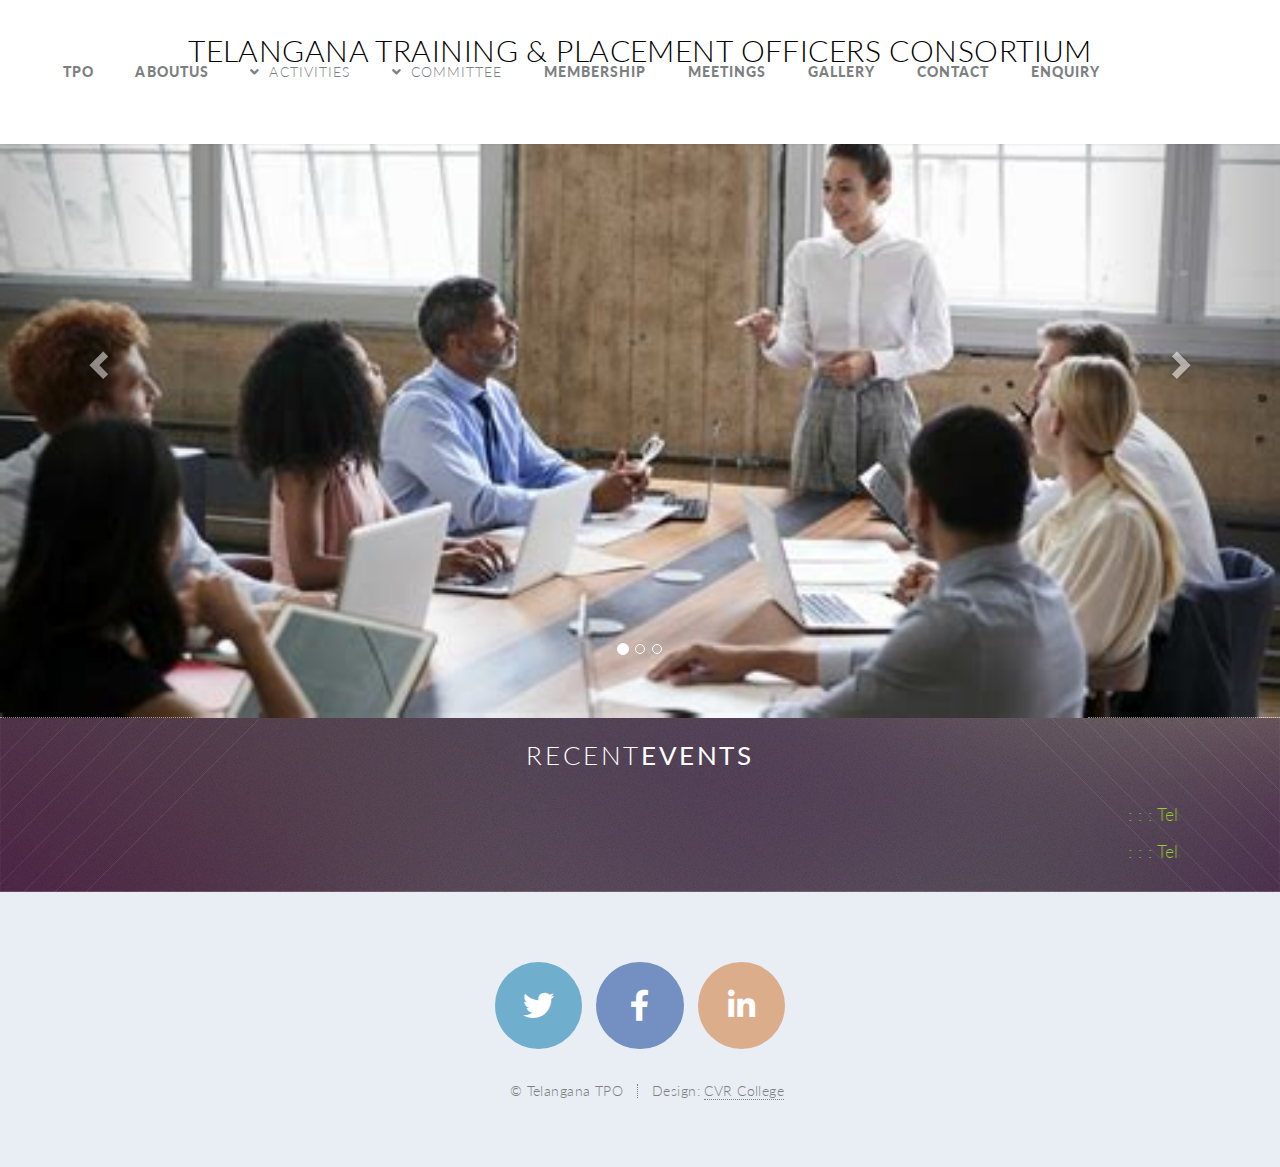
==== index.html @ dd605579 "Update index.html" ====
<!DOCTYPE HTML>

<html>
	<head>
		<title>TPO</title>
		<meta charset="utf-8" />
		<meta name="viewport" content="width=device-width, initial-scale=1, user-scalable=no" />
		<link rel="stylesheet" href="https://maxcdn.bootstrapcdn.com/bootstrap/3.3.7/css/bootstrap.min.css">
  <script src="https://ajax.googleapis.com/ajax/libs/jquery/3.5.1/jquery.min.js"></script>
  <script src="https://maxcdn.bootstrapcdn.com/bootstrap/3.4.1/js/bootstrap.min.js"></script>
  		

		<link rel="stylesheet" href="assets/css/main.css" />
		<noscript><link rel="stylesheet" href="assets/css/noscript.css" /></noscript>

		<script>
			window.addEventListener('scroll', function(e) {

				if ( window.scrollY < 100){
					document.getElementById('topLogoDiv').style.display = "block";
					document.getElementById('header').style.height = "16%";
					document.getElementById('nav').style.margin = "3.5%";
				}
				else{
					document.getElementById('topLogoDiv').style.display = "none"; 
					document.getElementById('header').style.height = "7%";
					document.getElementById('nav').style.margin = "auto";
				}
			});

			window.onscroll = function() {myFunction()};

		</script>

				
	</head>

	<body class="index is-preload">

		<div id="page-wrapper">
				<!-- Header -->

				<header id="header">

					<div id = "topLogoDiv">
						<h1 id = "logoText">
							Telangana Training & Placement Officers Consortium
						</h1><br>
					</div>

					<nav id="nav">
						<ul>
							<li class="current" id="logo"><a href="index.html">TPO</a></li>
							<li class="current"><a href="About us.html">Aboutus</a></li>
							<li class="submenu">
								<a href="#">Activities</a>
								<ul>
									<li><a href=" ">TPO's capacity developnment</a></li>
									<li class="submenu">
										<a href="#">Annual contests for student of ap</a>
										<ul>
											<li><a href="#">Ap code championship</a></li>
											<li><a href="#">ap aptitude championship</a></li>
											<li><a href="#">Ap innivation championship</a></li>
										</ul>
									</li>
									<li><a href=" ">Pannel discussions</a></li>
									<li><a href=" ">industry connect activities</a></li>
									<li><a href=" ">running campaigns</a></li>
									<li><a href=" ">Pooled placement events</a></li>
									
								</ul>
							</li>
							<li class="submenu">
								<a href="#">Committee</a>
								<ul>
									<li><a href=" ">Governing body</a></li>
									<li><a href=" "> MOA </a></li>									
								</ul>
							</li>
							<li class="current"><a href=" ">Membership</a></li>
							<li class="current"><a href="meetings.html">Meetings</a></li>
							<li class="current"><a href=" ">Gallery</a></li>
							<li class="current"><a href=" ">contact</a></li>
							<li class="current"><a href=" ">enquiry</a></li>
						</ul>
					</nav>
				</header>
			

				<div id="myCarousel" class="carousel slide" data-ride="carousel"  data-interval="3000">
					
					<!-- Indicators -->

					<ol class="carousel-indicators">
						<li data-target="#myCarousel" data-slide-to="0" class="active"></li>
						<li data-target="#myCarousel" data-slide-to="1"></li>
						<li data-target="#myCarousel" data-slide-to="2"></li>
					</ol>

					<!-- Wrapper for slides -->

					<div class="carousel-inner">

						<div class="item active">
							<img src="images/3.jpg" alt="slider1" style="width:100%;">
							<div class="carousel-caption">
							
							</div>
						</div>

						<div class="item">
							<img src="images/2.jpg" alt="slider2" style="width:100%;">
							<div class="carousel-caption">
							
							</div>
						</div>
					
						<div class="item">
							<img src="images/1.jpg" alt="slider3" style="width:100%;">
							<div class="carousel-caption">

							</div>
						</div>
			
					</div>

					<!-- Left and right controls -->

					<a class="left carousel-control" href="#myCarousel" data-slide="prev">
						<span class="glyphicon glyphicon-chevron-left"></span>
						<span class="sr-only">Previous</span>
					</a>

					<a class="right carousel-control" href="#myCarousel" data-slide="next">
						<span class="glyphicon glyphicon-chevron-right"></span>
						<span class="sr-only">Next</span>
					</a>
				</div>

				<section id="cta">
					<header>
						<h2>Recent<strong>Events</strong></h2>
						<a id="none" href="RRR.pdf" target=_blank>
						<marquee width="1080">: : : Telangana TPO's Consortium Recruitment Readiness Race(RRR) - 2020 : : :</marquee>
						<a id="none"  href="APCC.pdf" target=_blank>
						<marquee width="1080">: : : Telangana TPO's Consortium AP Code-Champs Competetition - 2020 : : :</marquee></a></h3>
					</header>
				</section>
				
				<!-- Footer -->

				<footer id="footer">
					<ul class="icons">
						<li><a href="#" class="icon brands circle fa-twitter"><span class="label">Twitter</span></a></li>
						<li><a href="#" class="icon brands circle fa-facebook-f"><span class="label">Facebook</span></a></li>
						<li><a href="#" class="icon brands circle fab fa-linkedin-in"><span class="label">LinkedIn</span></a></li>
					</ul>
					<ul class="copyright">
						<li>&copy; Telangana TPO</li><li>Design: <a href="http://cvr.ac.in">CVR College</a></li>
					</ul>
				</footer>
			</div>

			<!-- Scripts -->

			<script src="assets/js/jquery.min.js"></script>
			<script src="assets/js/jquery.dropotron.min.js"></script>
			<script src="assets/js/jquery.scrolly.min.js"></script>
			<script src="assets/js/jquery.scrollex.min.js"></script>
			<script src="assets/js/browser.min.js"></script>
			<script src="assets/js/breakpoints.min.js"></script>
			<script src="assets/js/util.js"></script>
			<script src="assets/js/main.js"></script>

	</body>
</html>
---- assets/css/main.css ----
@import url("fontawesome-all.min.css");
@import url("https://fonts.googleapis.com/css?family=Lato:300,400,900");

/*
	Twenty by HTML5 UP
	html5up.net | @ajlkn
	Free for personal and commercial use under the CCA 3.0 license (html5up.net/license)
*/

html, body, div, span, applet, object,
iframe, h1, h2, h3, h4, h5, h6, p, blockquote,
pre, a, abbr, acronym, address, big, cite,
code, del, dfn, em, img, ins, kbd, q, s, samp,
small, strike, strong, sub, sup, tt, var, b,
u, i, center, dl, dt, dd, ol, ul, li, fieldset,
form, label, legend, table, caption, tbody,
tfoot, thead, tr, th, td, article, aside,
canvas, details, embed, figure, figcaption,
footer, header, hgroup, menu, nav, output, ruby,
section, summary, time, mark, audio, video {
	margin: 0;
	padding: 0;
	border: 0;
	font-size: 100%;
	font: inherit;
	vertical-align: baseline;}

article, aside, details, figcaption, figure,
footer, header, hgroup, menu, nav, section {
	display: block;}

body {
	line-height: 1;
}

ol, ul {
	list-style: none;
}

blockquote, q {
	quotes: none;
}

	blockquote:before, blockquote:after, q:before, q:after {
		content: '';
		content: none;
	}

table {
	border-collapse: collapse;
	border-spacing: 0;
}

body {
	-webkit-text-size-adjust: none;
}

mark {
	background-color: transparent;
	color: inherit;
}

input::-moz-focus-inner {
	border: 0;
	padding: 0;
}

input, select, textarea {
	-moz-appearance: none;
	-webkit-appearance: none;
	-ms-appearance: none;
	appearance: none;
}

/* Basic */

	html {
		box-sizing: border-box;
	}

	*, *:before, *:after {
		box-sizing: inherit;
	}

	body {
		background: #f3f6fa;
	}

		body.is-preload *, body.is-preload *:before, body.is-preload *:after {
			-moz-animation: none !important;
			-webkit-animation: none !important;
			-ms-animation: none !important;
			animation: none !important;
			-moz-transition: none !important;
			-webkit-transition: none !important;
			-ms-transition: none !important;
			transition: none !important;
		}

	body, input, select, textarea {
		color: #7c8081;
		font-family: 'Lato', sans-serif;
		font-size: 15pt;
		font-weight: 300;
		letter-spacing: 0.025em;
		line-height: 1.75em;
	}

	a {
		-moz-transition: color 0.2s ease-in-out, border-color 0.2s ease-in-out, background-color 0.2s ease-in-out;
		-webkit-transition: color 0.2s ease-in-out, border-color 0.2s ease-in-out, background-color 0.2s ease-in-out;
		-ms-transition: color 0.2s ease-in-out, border-color 0.2s ease-in-out, background-color 0.2s ease-in-out;
		transition: color 0.2s ease-in-out, border-color 0.2s ease-in-out, background-color 0.2s ease-in-out;
		color: #3fb1a3;
		text-decoration: none;
		border-bottom: dotted 1px;
	}
#none {
		-moz-transition: color 0.2s ease-in-out, border-color 0.2s ease-in-out, background-color 0.2s ease-in-out;
		-webkit-transition: color 0.2s ease-in-out, border-color 0.2s ease-in-out, background-color 0.2s ease-in-out;
		-ms-transition: color 0.2s ease-in-out, border-color 0.2s ease-in-out, background-color 0.2s ease-in-out;
		transition: color 0.2s ease-in-out, border-color 0.2s ease-in-out, background-color 0.2s ease-in-out;
		color: #9ACD32;
		text-decoration: none;
		border-bottom: none;
	}
		a:hover {
			border-bottom-color: transparent;
		}

	strong, b {
		font-weight: 400;
	}

	p, ul, ol, dl, table, blockquote {
		margin: 0 0 2em 0;
	}

	h1, h2, h3, h4, h5, h6 {
		color: inherit;
		font-weight: 300;
		line-height: 1.75em;
		margin-bottom: 1em;
		text-transform: uppercase;
	}

		h1 a, h2 a, h3 a, h4 a, h5 a, h6 a {
			color: inherit;
			text-decoration: none;
			border: 0;
		}

	h2 {
		font-size: 1.5em;
		letter-spacing: 0.1em;
	}

	h3 {
		font-size: 1.15em;
		letter-spacing: 0.025em;
	}

	sub {
		font-size: 0.8em;
		position: relative;
		top: 0.5em;
	}

	sup {
		font-size: 0.8em;
		position: relative;
		top: -0.5em;
	}

	hr {
		border-top: solid 1px rgba(124, 128, 129, 0.2);
		border: 0;
		margin-bottom: 1.5em;
	}

	blockquote {
		border-left: solid 0.5em rgba(124, 128, 129, 0.2);
		font-style: italic;
		padding: 1em 0 1em 2em;
	}

/* Container */

	.container {
		margin: 0 auto;
		max-width: 100%;
		width: 1400px;
	}

		.container.medium {
			width: 1050px;
		}

		@media screen and (max-width: 1680px) {

			.container {
				width: 1200px;
			}

				.container.medium {
					width: 900px;
				}

		}

		@media screen and (max-width: 1280px) {

			.container {
				width: 960px;
			}

				.container.medium {
					width: 735px;
				}

		}

		@media screen and (max-width: 980px) {

			.container {
				width: 95%;
			}

				.container.medium {
					width: 71.25%;
				}

		}

		@media screen and (max-width: 840px) {

			.container {
				width: 95%;
			}

				.container.medium {
					width: 95%;
				}

		}

		@media screen and (max-width: 736px) {

			.container {
				width: 100%;
			}

				.container.medium {
					width: 100%;
				}

		}

/* Row */

	.row {
		display: flex;
		flex-wrap: wrap;
		box-sizing: border-box;
		align-items: stretch;
	}

		.row > * {
			box-sizing: border-box;
		}

		.row.gtr-uniform > * > :last-child {
			margin-bottom: 0;
		}

		.row.aln-left {
			justify-content: flex-start;
		}

		.row.aln-center {
			justify-content: center;
		}

		.row.aln-right {
			justify-content: flex-end;
		}

		.row.aln-top {
			align-items: flex-start;
		}

		.row.aln-middle {
			align-items: center;
		}

		.row.aln-bottom {
			align-items: flex-end;
		}

		.row > .imp {
			order: -1;
		}

		.row > .col-1 {
			width: 8.33333%;
		}

		.row > .off-1 {
			margin-left: 8.33333%;
		}

		.row > .col-2 {
			width: 16.66667%;
		}

		.row > .off-2 {
			margin-left: 16.66667%;
		}

		.row > .col-3 {
			width: 25%;
		}

		.row > .off-3 {
			margin-left: 25%;
		}

		.row > .col-4 {
			width: 33.33333%;
		}

		.row > .off-4 {
			margin-left: 33.33333%;
		}

		.row > .col-5 {
			width: 41.66667%;
		}

		.row > .off-5 {
			margin-left: 41.66667%;
		}

		.row > .col-6 {
			width: 50%;
		}

		.row > .off-6 {
			margin-left: 50%;
		}

		.row > .col-7 {
			width: 58.33333%;
		}

		.row > .off-7 {
			margin-left: 58.33333%;
		}

		.row > .col-8 {
			width: 66.66667%;
		}

		.row > .off-8 {
			margin-left: 66.66667%;
		}

		.row > .col-9 {
			width: 75%;
		}

		.row > .off-9 {
			margin-left: 75%;
		}

		.row > .col-10 {
			width: 83.33333%;
		}

		.row > .off-10 {
			margin-left: 83.33333%;
		}

		.row > .col-11 {
			width: 91.66667%;
		}

		.row > .off-11 {
			margin-left: 91.66667%;
		}

		.row > .col-12 {
			width: 100%;
		}

		.row > .off-12 {
			margin-left: 100%;
		}

		.row.gtr-0 {
			margin-top: 0px;
			margin-left: 0px;
		}

			.row.gtr-0 > * {
				padding: 0px 0 0 0px;
			}

			.row.gtr-0.gtr-uniform {
				margin-top: 0px;
			}

				.row.gtr-0.gtr-uniform > * {
					padding-top: 0px;
				}

		.row.gtr-25 {
			margin-top: -12.5px;
			margin-left: -12.5px;
		}

			.row.gtr-25 > * {
				padding: 12.5px 0 0 12.5px;
			}

			.row.gtr-25.gtr-uniform {
				margin-top: -12.5px;
			}

				.row.gtr-25.gtr-uniform > * {
					padding-top: 12.5px;
				}

		.row.gtr-50 {
			margin-top: -25px;
			margin-left: -25px;
		}

			.row.gtr-50 > * {
				padding: 25px 0 0 25px;
			}

			.row.gtr-50.gtr-uniform {
				margin-top: -25px;
			}

				.row.gtr-50.gtr-uniform > * {
					padding-top: 25px;
				}

		.row {
			margin-top: -50px;
			margin-left: -50px;
		}

			.row > * {
				padding: 50px 0 0 50px;
			}

			.row.gtr-uniform {
				margin-top: -50px;
			}

				.row.gtr-uniform > * {
					padding-top: 50px;
				}

		.row.gtr-150 {
			margin-top: -75px;
			margin-left: -75px;
		}

			.row.gtr-150 > * {
				padding: 75px 0 0 75px;
			}

			.row.gtr-150.gtr-uniform {
				margin-top: -75px;
			}

				.row.gtr-150.gtr-uniform > * {
					padding-top: 75px;
				}

		.row.gtr-200 {
			margin-top: -100px;
			margin-left: -100px;
		}

			.row.gtr-200 > * {
				padding: 100px 0 0 100px;
			}

			.row.gtr-200.gtr-uniform {
				margin-top: -100px;
			}

				.row.gtr-200.gtr-uniform > * {
					padding-top: 100px;
				}

		@media screen and (max-width: 1680px) {

			.row {
				display: flex;
				flex-wrap: wrap;
				box-sizing: border-box;
				align-items: stretch;
			}

				.row > * {
					box-sizing: border-box;
				}

				.row.gtr-uniform > * > :last-child {
					margin-bottom: 0;
				}

				.row.aln-left {
					justify-content: flex-start;
				}

				.row.aln-center {
					justify-content: center;
				}

				.row.aln-right {
					justify-content: flex-end;
				}

				.row.aln-top {
					align-items: flex-start;
				}

				.row.aln-middle {
					align-items: center;
				}

				.row.aln-bottom {
					align-items: flex-end;
				}

				.row > .imp-wide {
					order: -1;
				}

				.row > .col-1-wide {
					width: 8.33333%;
				}

				.row > .off-1-wide {
					margin-left: 8.33333%;
				}

				.row > .col-2-wide {
					width: 16.66667%;
				}

				.row > .off-2-wide {
					margin-left: 16.66667%;
				}

				.row > .col-3-wide {
					width: 25%;
				}

				.row > .off-3-wide {
					margin-left: 25%;
				}

				.row > .col-4-wide {
					width: 33.33333%;
				}

				.row > .off-4-wide {
					margin-left: 33.33333%;
				}

				.row > .col-5-wide {
					width: 41.66667%;
				}

				.row > .off-5-wide {
					margin-left: 41.66667%;
				}

				.row > .col-6-wide {
					width: 50%;
				}

				.row > .off-6-wide {
					margin-left: 50%;
				}

				.row > .col-7-wide {
					width: 58.33333%;
				}

				.row > .off-7-wide {
					margin-left: 58.33333%;
				}

				.row > .col-8-wide {
					width: 66.66667%;
				}

				.row > .off-8-wide {
					margin-left: 66.66667%;
				}

				.row > .col-9-wide {
					width: 75%;
				}

				.row > .off-9-wide {
					margin-left: 75%;
				}

				.row > .col-10-wide {
					width: 83.33333%;
				}

				.row > .off-10-wide {
					margin-left: 83.33333%;
				}

				.row > .col-11-wide {
					width: 91.66667%;
				}

				.row > .off-11-wide {
					margin-left: 91.66667%;
				}

				.row > .col-12-wide {
					width: 100%;
				}

				.row > .off-12-wide {
					margin-left: 100%;
				}

				.row.gtr-0 {
					margin-top: 0px;
					margin-left: 0px;
				}

					.row.gtr-0 > * {
						padding: 0px 0 0 0px;
					}

					.row.gtr-0.gtr-uniform {
						margin-top: 0px;
					}

						.row.gtr-0.gtr-uniform > * {
							padding-top: 0px;
						}

				.row.gtr-25 {
					margin-top: -10px;
					margin-left: -10px;
				}

					.row.gtr-25 > * {
						padding: 10px 0 0 10px;
					}

					.row.gtr-25.gtr-uniform {
						margin-top: -10px;
					}

						.row.gtr-25.gtr-uniform > * {
							padding-top: 10px;
						}

				.row.gtr-50 {
					margin-top: -20px;
					margin-left: -20px;
				}

					.row.gtr-50 > * {
						padding: 20px 0 0 20px;
					}

					.row.gtr-50.gtr-uniform {
						margin-top: -20px;
					}

						.row.gtr-50.gtr-uniform > * {
							padding-top: 20px;
						}

				.row {
					margin-top: -40px;
					margin-left: -40px;
				}

					.row > * {
						padding: 40px 0 0 40px;
					}

					.row.gtr-uniform {
						margin-top: -40px;
					}

						.row.gtr-uniform > * {
							padding-top: 40px;
						}

				.row.gtr-150 {
					margin-top: -60px;
					margin-left: -60px;
				}

					.row.gtr-150 > * {
						padding: 60px 0 0 60px;
					}

					.row.gtr-150.gtr-uniform {
						margin-top: -60px;
					}

						.row.gtr-150.gtr-uniform > * {
							padding-top: 60px;
						}

				.row.gtr-200 {
					margin-top: -80px;
					margin-left: -80px;
				}

					.row.gtr-200 > * {
						padding: 80px 0 0 80px;
					}

					.row.gtr-200.gtr-uniform {
						margin-top: -80px;
					}

						.row.gtr-200.gtr-uniform > * {
							padding-top: 80px;
						}

		}

		@media screen and (max-width: 1280px) {

			.row {
				display: flex;
				flex-wrap: wrap;
				box-sizing: border-box;
				align-items: stretch;
			}

				.row > * {
					box-sizing: border-box;
				}

				.row.gtr-uniform > * > :last-child {
					margin-bottom: 0;
				}

				.row.aln-left {
					justify-content: flex-start;
				}

				.row.aln-center {
					justify-content: center;
				}

				.row.aln-right {
					justify-content: flex-end;
				}

				.row.aln-top {
					align-items: flex-start;
				}

				.row.aln-middle {
					align-items: center;
				}

				.row.aln-bottom {
					align-items: flex-end;
				}

				.row > .imp-normal {
					order: -1;
				}

				.row > .col-1-normal {
					width: 8.33333%;
				}

				.row > .off-1-normal {
					margin-left: 8.33333%;
				}

				.row > .col-2-normal {
					width: 16.66667%;
				}

				.row > .off-2-normal {
					margin-left: 16.66667%;
				}

				.row > .col-3-normal {
					width: 25%;
				}

				.row > .off-3-normal {
					margin-left: 25%;
				}

				.row > .col-4-normal {
					width: 33.33333%;
				}

				.row > .off-4-normal {
					margin-left: 33.33333%;
				}

				.row > .col-5-normal {
					width: 41.66667%;
				}

				.row > .off-5-normal {
					margin-left: 41.66667%;
				}

				.row > .col-6-normal {
					width: 50%;
				}

				.row > .off-6-normal {
					margin-left: 50%;
				}

				.row > .col-7-normal {
					width: 58.33333%;
				}

				.row > .off-7-normal {
					margin-left: 58.33333%;
				}

				.row > .col-8-normal {
					width: 66.66667%;
				}

				.row > .off-8-normal {
					margin-left: 66.66667%;
				}

				.row > .col-9-normal {
					width: 75%;
				}

				.row > .off-9-normal {
					margin-left: 75%;
				}

				.row > .col-10-normal {
					width: 83.33333%;
				}

				.row > .off-10-normal {
					margin-left: 83.33333%;
				}

				.row > .col-11-normal {
					width: 91.66667%;
				}

				.row > .off-11-normal {
					margin-left: 91.66667%;
				}

				.row > .col-12-normal {
					width: 100%;
				}

				.row > .off-12-normal {
					margin-left: 100%;
				}

				.row.gtr-0 {
					margin-top: 0px;
					margin-left: 0px;
				}

					.row.gtr-0 > * {
						padding: 0px 0 0 0px;
					}

					.row.gtr-0.gtr-uniform {
						margin-top: 0px;
					}

						.row.gtr-0.gtr-uniform > * {
							padding-top: 0px;
						}

				.row.gtr-25 {
					margin-top: -10px;
					margin-left: -10px;
				}

					.row.gtr-25 > * {
						padding: 10px 0 0 10px;
					}

					.row.gtr-25.gtr-uniform {
						margin-top: -10px;
					}

						.row.gtr-25.gtr-uniform > * {
							padding-top: 10px;
						}

				.row.gtr-50 {
					margin-top: -20px;
					margin-left: -20px;
				}

					.row.gtr-50 > * {
						padding: 20px 0 0 20px;
					}

					.row.gtr-50.gtr-uniform {
						margin-top: -20px;
					}

						.row.gtr-50.gtr-uniform > * {
							padding-top: 20px;
						}

				.row {
					margin-top: -40px;
					margin-left: -40px;
				}

					.row > * {
						padding: 40px 0 0 40px;
					}

					.row.gtr-uniform {
						margin-top: -40px;
					}

						.row.gtr-uniform > * {
							padding-top: 40px;
						}

				.row.gtr-150 {
					margin-top: -60px;
					margin-left: -60px;
				}

					.row.gtr-150 > * {
						padding: 60px 0 0 60px;
					}

					.row.gtr-150.gtr-uniform {
						margin-top: -60px;
					}

						.row.gtr-150.gtr-uniform > * {
							padding-top: 60px;
						}

				.row.gtr-200 {
					margin-top: -80px;
					margin-left: -80px;
				}

					.row.gtr-200 > * {
						padding: 80px 0 0 80px;
					}

					.row.gtr-200.gtr-uniform {
						margin-top: -80px;
					}

						.row.gtr-200.gtr-uniform > * {
							padding-top: 80px;
						}

		}

		@media screen and (max-width: 980px) {

			.row {
				display: flex;
				flex-wrap: wrap;
				box-sizing: border-box;
				align-items: stretch;
			}

				.row > * {
					box-sizing: border-box;
				}

				.row.gtr-uniform > * > :last-child {
					margin-bottom: 0;
				}

				.row.aln-left {
					justify-content: flex-start;
				}

				.row.aln-center {
					justify-content: center;
				}

				.row.aln-right {
					justify-content: flex-end;
				}

				.row.aln-top {
					align-items: flex-start;
				}

				.row.aln-middle {
					align-items: center;
				}

				.row.aln-bottom {
					align-items: flex-end;
				}

				.row > .imp-narrow {
					order: -1;
				}

				.row > .col-1-narrow {
					width: 8.33333%;
				}

				.row > .off-1-narrow {
					margin-left: 8.33333%;
				}

				.row > .col-2-narrow {
					width: 16.66667%;
				}

				.row > .off-2-narrow {
					margin-left: 16.66667%;
				}

				.row > .col-3-narrow {
					width: 25%;
				}

				.row > .off-3-narrow {
					margin-left: 25%;
				}

				.row > .col-4-narrow {
					width: 33.33333%;
				}

				.row > .off-4-narrow {
					margin-left: 33.33333%;
				}

				.row > .col-5-narrow {
					width: 41.66667%;
				}

				.row > .off-5-narrow {
					margin-left: 41.66667%;
				}

				.row > .col-6-narrow {
					width: 50%;
				}

				.row > .off-6-narrow {
					margin-left: 50%;
				}

				.row > .col-7-narrow {
					width: 58.33333%;
				}

				.row > .off-7-narrow {
					margin-left: 58.33333%;
				}

				.row > .col-8-narrow {
					width: 66.66667%;
				}

				.row > .off-8-narrow {
					margin-left: 66.66667%;
				}

				.row > .col-9-narrow {
					width: 75%;
				}

				.row > .off-9-narrow {
					margin-left: 75%;
				}

				.row > .col-10-narrow {
					width: 83.33333%;
				}

				.row > .off-10-narrow {
					margin-left: 83.33333%;
				}

				.row > .col-11-narrow {
					width: 91.66667%;
				}

				.row > .off-11-narrow {
					margin-left: 91.66667%;
				}

				.row > .col-12-narrow {
					width: 100%;
				}

				.row > .off-12-narrow {
					margin-left: 100%;
				}

				.row.gtr-0 {
					margin-top: 0px;
					margin-left: 0px;
				}

					.row.gtr-0 > * {
						padding: 0px 0 0 0px;
					}

					.row.gtr-0.gtr-uniform {
						margin-top: 0px;
					}

						.row.gtr-0.gtr-uniform > * {
							padding-top: 0px;
						}

				.row.gtr-25 {
					margin-top: -7.5px;
					margin-left: -7.5px;
				}

					.row.gtr-25 > * {
						padding: 7.5px 0 0 7.5px;
					}

					.row.gtr-25.gtr-uniform {
						margin-top: -7.5px;
					}

						.row.gtr-25.gtr-uniform > * {
							padding-top: 7.5px;
						}

				.row.gtr-50 {
					margin-top: -15px;
					margin-left: -15px;
				}

					.row.gtr-50 > * {
						padding: 15px 0 0 15px;
					}

					.row.gtr-50.gtr-uniform {
						margin-top: -15px;
					}

						.row.gtr-50.gtr-uniform > * {
							padding-top: 15px;
						}

				.row {
					margin-top: -30px;
					margin-left: -30px;
				}

					.row > * {
						padding: 30px 0 0 30px;
					}

					.row.gtr-uniform {
						margin-top: -30px;
					}

						.row.gtr-uniform > * {
							padding-top: 30px;
						}

				.row.gtr-150 {
					margin-top: -45px;
					margin-left: -45px;
				}

					.row.gtr-150 > * {
						padding: 45px 0 0 45px;
					}

					.row.gtr-150.gtr-uniform {
						margin-top: -45px;
					}

						.row.gtr-150.gtr-uniform > * {
							padding-top: 45px;
						}

				.row.gtr-200 {
					margin-top: -60px;
					margin-left: -60px;
				}

					.row.gtr-200 > * {
						padding: 60px 0 0 60px;
					}

					.row.gtr-200.gtr-uniform {
						margin-top: -60px;
					}

						.row.gtr-200.gtr-uniform > * {
							padding-top: 60px;
						}

		}

		@media screen and (max-width: 840px) {

			.row {
				display: flex;
				flex-wrap: wrap;
				box-sizing: border-box;
				align-items: stretch;
			}

				.row > * {
					box-sizing: border-box;
				}

				.row.gtr-uniform > * > :last-child {
					margin-bottom: 0;
				}

				.row.aln-left {
					justify-content: flex-start;
				}

				.row.aln-center {
					justify-content: center;
				}

				.row.aln-right {
					justify-content: flex-end;
				}

				.row.aln-top {
					align-items: flex-start;
				}

				.row.aln-middle {
					align-items: center;
				}

				.row.aln-bottom {
					align-items: flex-end;
				}

				.row > .imp-narrower {
					order: -1;
				}

				.row > .col-1-narrower {
					width: 8.33333%;
				}

				.row > .off-1-narrower {
					margin-left: 8.33333%;
				}

				.row > .col-2-narrower {
					width: 16.66667%;
				}

				.row > .off-2-narrower {
					margin-left: 16.66667%;
				}

				.row > .col-3-narrower {
					width: 25%;
				}

				.row > .off-3-narrower {
					margin-left: 25%;
				}

				.row > .col-4-narrower {
					width: 33.33333%;
				}

				.row > .off-4-narrower {
					margin-left: 33.33333%;
				}

				.row > .col-5-narrower {
					width: 41.66667%;
				}

				.row > .off-5-narrower {
					margin-left: 41.66667%;
				}

				.row > .col-6-narrower {
					width: 50%;
				}

				.row > .off-6-narrower {
					margin-left: 50%;
				}

				.row > .col-7-narrower {
					width: 58.33333%;
				}

				.row > .off-7-narrower {
					margin-left: 58.33333%;
				}

				.row > .col-8-narrower {
					width: 66.66667%;
				}

				.row > .off-8-narrower {
					margin-left: 66.66667%;
				}

				.row > .col-9-narrower {
					width: 75%;
				}

				.row > .off-9-narrower {
					margin-left: 75%;
				}

				.row > .col-10-narrower {
					width: 83.33333%;
				}

				.row > .off-10-narrower {
					margin-left: 83.33333%;
				}

				.row > .col-11-narrower {
					width: 91.66667%;
				}

				.row > .off-11-narrower {
					margin-left: 91.66667%;
				}

				.row > .col-12-narrower {
					width: 100%;
				}

				.row > .off-12-narrower {
					margin-left: 100%;
				}

				.row.gtr-0 {
					margin-top: 0px;
					margin-left: 0px;
				}

					.row.gtr-0 > * {
						padding: 0px 0 0 0px;
					}

					.row.gtr-0.gtr-uniform {
						margin-top: 0px;
					}

						.row.gtr-0.gtr-uniform > * {
							padding-top: 0px;
						}

				.row.gtr-25 {
					margin-top: -7.5px;
					margin-left: -7.5px;
				}

					.row.gtr-25 > * {
						padding: 7.5px 0 0 7.5px;
					}

					.row.gtr-25.gtr-uniform {
						margin-top: -7.5px;
					}

						.row.gtr-25.gtr-uniform > * {
							padding-top: 7.5px;
						}

				.row.gtr-50 {
					margin-top: -15px;
					margin-left: -15px;
				}

					.row.gtr-50 > * {
						padding: 15px 0 0 15px;
					}

					.row.gtr-50.gtr-uniform {
						margin-top: -15px;
					}

						.row.gtr-50.gtr-uniform > * {
							padding-top: 15px;
						}

				.row {
					margin-top: -30px;
					margin-left: -30px;
				}

					.row > * {
						padding: 30px 0 0 30px;
					}

					.row.gtr-uniform {
						margin-top: -30px;
					}

						.row.gtr-uniform > * {
							padding-top: 30px;
						}

				.row.gtr-150 {
					margin-top: -45px;
					margin-left: -45px;
				}

					.row.gtr-150 > * {
						padding: 45px 0 0 45px;
					}

					.row.gtr-150.gtr-uniform {
						margin-top: -45px;
					}

						.row.gtr-150.gtr-uniform > * {
							padding-top: 45px;
						}

				.row.gtr-200 {
					margin-top: -60px;
					margin-left: -60px;
				}

					.row.gtr-200 > * {
						padding: 60px 0 0 60px;
					}

					.row.gtr-200.gtr-uniform {
						margin-top: -60px;
					}

						.row.gtr-200.gtr-uniform > * {
							padding-top: 60px;
						}

		}

		@media screen and (max-width: 736px) {

			.row {
				display: flex;
				flex-wrap: wrap;
				box-sizing: border-box;
				align-items: stretch;
			}

				.row > * {
					box-sizing: border-box;
				}

				.row.gtr-uniform > * > :last-child {
					margin-bottom: 0;
				}

				.row.aln-left {
					justify-content: flex-start;
				}

				.row.aln-center {
					justify-content: center;
				}

				.row.aln-right {
					justify-content: flex-end;
				}

				.row.aln-top {
					align-items: flex-start;
				}

				.row.aln-middle {
					align-items: center;
				}

				.row.aln-bottom {
					align-items: flex-end;
				}

				.row > .imp-mobile {
					order: -1;
				}

				.row > .col-1-mobile {
					width: 8.33333%;
				}

				.row > .off-1-mobile {
					margin-left: 8.33333%;
				}

				.row > .col-2-mobile {
					width: 16.66667%;
				}

				.row > .off-2-mobile {
					margin-left: 16.66667%;
				}

				.row > .col-3-mobile {
					width: 25%;
				}

				.row > .off-3-mobile {
					margin-left: 25%;
				}

				.row > .col-4-mobile {
					width: 33.33333%;
				}

				.row > .off-4-mobile {
					margin-left: 33.33333%;
				}

				.row > .col-5-mobile {
					width: 41.66667%;
				}

				.row > .off-5-mobile {
					margin-left: 41.66667%;
				}

				.row > .col-6-mobile {
					width: 50%;
				}

				.row > .off-6-mobile {
					margin-left: 50%;
				}

				.row > .col-7-mobile {
					width: 58.33333%;
				}

				.row > .off-7-mobile {
					margin-left: 58.33333%;
				}

				.row > .col-8-mobile {
					width: 66.66667%;
				}

				.row > .off-8-mobile {
					margin-left: 66.66667%;
				}

				.row > .col-9-mobile {
					width: 75%;
				}

				.row > .off-9-mobile {
					margin-left: 75%;
				}

				.row > .col-10-mobile {
					width: 83.33333%;
				}

				.row > .off-10-mobile {
					margin-left: 83.33333%;
				}

				.row > .col-11-mobile {
					width: 91.66667%;
				}

				.row > .off-11-mobile {
					margin-left: 91.66667%;
				}

				.row > .col-12-mobile {
					width: 100%;
				}

				.row > .off-12-mobile {
					margin-left: 100%;
				}

				.row.gtr-0 {
					margin-top: 0px;
					margin-left: 0px;
				}

					.row.gtr-0 > * {
						padding: 0px 0 0 0px;
					}

					.row.gtr-0.gtr-uniform {
						margin-top: 0px;
					}

						.row.gtr-0.gtr-uniform > * {
							padding-top: 0px;
						}

				.row.gtr-25 {
					margin-top: -7.5px;
					margin-left: -7.5px;
				}

					.row.gtr-25 > * {
						padding: 7.5px 0 0 7.5px;
					}

					.row.gtr-25.gtr-uniform {
						margin-top: -7.5px;
					}

						.row.gtr-25.gtr-uniform > * {
							padding-top: 7.5px;
						}

				.row.gtr-50 {
					margin-top: -15px;
					margin-left: -15px;
				}

					.row.gtr-50 > * {
						padding: 15px 0 0 15px;
					}

					.row.gtr-50.gtr-uniform {
						margin-top: -15px;
					}

						.row.gtr-50.gtr-uniform > * {
							padding-top: 15px;
						}

				.row {
					margin-top: -30px;
					margin-left: -30px;
				}

					.row > * {
						padding: 30px 0 0 30px;
					}

					.row.gtr-uniform {
						margin-top: -30px;
					}

						.row.gtr-uniform > * {
							padding-top: 30px;
						}

				.row.gtr-150 {
					margin-top: -45px;
					margin-left: -45px;
				}

					.row.gtr-150 > * {
						padding: 45px 0 0 45px;
					}

					.row.gtr-150.gtr-uniform {
						margin-top: -45px;
					}

						.row.gtr-150.gtr-uniform > * {
							padding-top: 45px;
						}

				.row.gtr-200 {
					margin-top: -60px;
					margin-left: -60px;
				}

					.row.gtr-200 > * {
						padding: 60px 0 0 60px;
					}

					.row.gtr-200.gtr-uniform {
						margin-top: -60px;
					}

						.row.gtr-200.gtr-uniform > * {
							padding-top: 60px;
						}

		}

/* Section/Article */

	section.special, article.special {
		text-align: center;
	}

	header.major {
		padding-bottom: 2em;
	}

	header.special {
		margin-bottom: 5em;
		padding-top: 7em;
		position: relative;
		text-align: center;
	}

		header.special:before, header.special:after {
			border-bottom: solid 1.5px;
			border-top: solid 1.5px;
			content: '';
			height: 7px;
			opacity: 0.1;
			position: absolute;
			top: 1.75em;
			width: 43%;
		}

		header.special:before {
			left: 0;
		}

		header.special:after {
			right: 0;
		}

		header.special h2 {
			margin-bottom: 0;
		}

		header.special h2 + p {
			margin-bottom: 0;
			padding-top: 1.5em;
		}

		header.special .icon {
			cursor: default;
			height: 7em;
			left: 0;
			position: absolute;
			text-align: center;
			top: 1em;
			width: 100%;
		}

			header.special .icon:before {
				font-size: 3.5em;
				opacity: 0.35;
			}

	footer > :last-child {
		margin-bottom: 0;
	}

	footer.major {
		padding-top: 3em;
	}

/* Form */

	input[type="text"],
	input[type="password"],
	input[type="email"],
	textarea {
		-moz-transition: background-color 0.2s ease-in-out, border-color 0.2s ease-in-out;
		-webkit-transition: background-color 0.2s ease-in-out, border-color 0.2s ease-in-out;
		-ms-transition: background-color 0.2s ease-in-out, border-color 0.2s ease-in-out;
		transition: background-color 0.2s ease-in-out, border-color 0.2s ease-in-out;
		-moz-appearance: none;
		-webkit-appearance: none;
		-ms-appearance: none;
		appearance: none;
		background: none;
		border: solid 1px rgba(124, 128, 129, 0.2);
		border-radius: 0;
		color: inherit;
		display: block;
		padding: 0.75em;
		text-decoration: none;
		width: 100%;
		outline: 0;
	}

		input[type="text"]:focus,
		input[type="password"]:focus,
		input[type="email"]:focus,
		textarea:focus {
			border-color: #83d3c9;
		}

	input[type="text"],
	input[type="password"],
	input[type="email"] {
		line-height: 1em;
	}

	::-webkit-input-placeholder {
		color: inherit;
		opacity: 0.5;
		position: relative;
		top: 3px;
	}

	:-moz-placeholder {
		color: inherit;
		opacity: 0.5;
	}

	::-moz-placeholder {
		color: inherit;
		opacity: 0.5;
	}

	:-ms-input-placeholder {
		color: inherit;
		opacity: 0.5;
	}

/* Image */

	.image {
		border: 0;
		position: relative;
	}

		.image:before {
			background: url("images/overlay.png");
			content: '';
			height: 100%;
			left: 0;
			position: absolute;
			top: 0;
			width: 100%;
		}

		.image.fit {
			display: block;
		}

			.image.fit img {
				display: block;
				width: 100%;
			}

		.image.featured {
			display: block;
			margin: 0 0 2em 0;
		}

			.image.featured img {
				display: block;
				width: 100%;
			}

/* Icon */

	.icon {
		text-decoration: none;
		position: relative;
	}

		.icon:before {
			-moz-osx-font-smoothing: grayscale;
			-webkit-font-smoothing: antialiased;
			display: inline-block;
			font-style: normal;
			font-variant: normal;
			text-rendering: auto;
			line-height: 1;
			text-transform: none !important;
			font-family: 'Font Awesome 5 Free';
			font-weight: 400;
		}

		.icon.solid:before {
			font-weight: 900;
		}

		.icon:before {
			line-height: inherit;
		}

		.icon.brands:before {
			font-family: 'Font Awesome 5 Brands';
		}

		.icon.circle {
			-moz-transition: all 0.2s ease-in-out;
			-webkit-transition: all 0.2s ease-in-out;
			-ms-transition: all 0.2s ease-in-out;
			transition: all 0.2s ease-in-out;
			border: 0;
			border-radius: 100%;
			display: inline-block;
			font-size: 1.8em;
			height: 2.8em;
			left: 0;
			line-height: 2.8em;
			text-align: center;
			text-decoration: none;
			top: 0;
			width: 2.8em;
		}

			.icon.circle:hover {
				top: -0.2em;
			}

			.icon.circle.fa-twitter {
				background: #70aecd;
				color: #fff;
			}

				.icon.circle.fa-twitter:hover {
					background: #7fb7d2;
				}

			.icon.circle.fa-facebook-f {
				background: #7490c3;
				color: #fff;
			}

				.icon.circle.fa-facebook-f:hover {
					background: #829bc9;
				}

			.icon.circle.fa-google-plus-g {
				background: #db6b67;
				color: #fff;
			}

				.icon.circle.fa-google-plus-g:hover {
					background: #df7b77;
				}

			.icon.circle.fa-github {
				background: #dcad8b;
				color: #fff;
			}

				.icon.circle.fa-github:hover {
					background: #e1b89b;
				}
			.icon.circle.fa-linkedin-in {
				background: #dcad8b;
				color: #fff;
			}

				.icon.circle.fa-linkedin-in:hover {
					background: #e1b89b;
				}

			.icon.circle.fa-dribbble {
				background: #da83ae;
				color: #fff;
			}

				.icon.circle.fa-dribbble:hover {
					background: #df93b8;
				}

		.icon.featured {
			cursor: default;
			display: block;
			margin: 0 0 1.5em 0;
			opacity: 0.35;
			text-align: center;
		}

			.icon.featured:before {
				font-size: 5em;
				line-height: 1em;
			}

		.icon > .label {
			display: none;
		}

/* List */

	ol {
		list-style: decimal;
		padding-left: 1.25em;
	}

		ol li {
			padding-left: 0.25em;
		}

	ul {
		list-style: disc;
		padding-left: 1em;
	}

		ul li {
			padding-left: 0.5em;
		}

/* Icons */

	ul.icons {
		list-style: none;
		padding-left: 0;
		cursor: default;
	}

		ul.icons li {
			display: inline-block;
			line-height: 1em;
			padding-left: 0.5em;
		}

			ul.icons li:first-child {
				padding-left: 0;
			}

/* Featured Icons */

	ul.featured-icons {
		cursor: default;
		margin: -0.75em 0 0 0;
		opacity: 0.35;
		overflow: hidden;
		position: relative;
		list-style: none;
		padding-left: 0;
	}

		ul.featured-icons li {
			display: block;
			float: left;
			text-align: center;
			width: 50%;
			padding-left: 0;
			margin-bottom: 1em;
		}

			ul.featured-icons li .icon {
				display: inline-block;
				font-size: 5.5em;
				height: 1em;
				line-height: 1.5em;
				width: 1em;
			}

/* Buttons */

	ul.buttons {
		cursor: default;
		list-style: none;
		padding-left: 0;
	}

		ul.buttons:last-child {
			margin-bottom: 0;
		}

		ul.buttons li {
			display: inline-block;
			padding: 0 0 0 1.5em;
		}

			ul.buttons li:first-child {
				padding: 0;
			}

		ul.buttons.stacked li {
			display: block;
			padding: 1.5em 0 0 0;
		}

			ul.buttons.stacked li:first-child {
				padding: 0;
			}

/* Table */

	table {
		width: 100%;
	}

		table.default {
			width: 100%;
		}

			table.default tbody tr {
				border-bottom: solid 1px rgba(124, 128, 129, 0.2);
			}

			table.default td {
				padding: 0.5em 1em 0.5em 1em;
			}

			table.default th {
				font-weight: 400;
				padding: 0.5em 1em 0.5em 1em;
				text-align: left;
			}

			table.default thead {
				background: #7c8081;
				color: #fff;
			}

/* Button */

	input[type="button"],
	input[type="submit"],
	input[type="reset"],
	button,
	.button {
		-moz-appearance: none;
		-webkit-appearance: none;
		-ms-appearance: none;
		appearance: none;
		-moz-transition: color 0.2s ease-in-out, border-color 0.2s ease-in-out, background-color 0.2s ease-in-out;
		-webkit-transition: color 0.2s ease-in-out, border-color 0.2s ease-in-out, background-color 0.2s ease-in-out;
		-ms-transition: color 0.2s ease-in-out, border-color 0.2s ease-in-out, background-color 0.2s ease-in-out;
		transition: color 0.2s ease-in-out, border-color 0.2s ease-in-out, background-color 0.2s ease-in-out;
		background: none;
		border: solid 1px;
		border-radius: 0;
		color: inherit;
		cursor: pointer;
		display: inline-block;
		font-size: 0.8em;
		font-weight: 900;
		letter-spacing: 2px;
		min-width: 18em;
		padding: 0 0.75em;
		line-height: 3.75em;
		text-align: center;
		text-decoration: none;
		text-transform: uppercase;
	}

		input[type="button"]:hover,
		input[type="submit"]:hover,
		input[type="reset"]:hover,
		button:hover,
		.button:hover {
			background: rgba(188, 202, 206, 0.15);
			border-color: inherit;
		}

		input[type="button"].primary,
		input[type="submit"].primary,
		input[type="reset"].primary,
		button.primary,
		.button.primary {
			background: #83d3c9;
			border-color: #83d3c9;
			color: #fff !important;
		}

			input[type="button"].primary:hover,
			input[type="submit"].primary:hover,
			input[type="reset"].primary:hover,
			button.primary:hover,
			.button.primary:hover {
				background: #96dad1 !important;
				border-color: #96dad1 !important;
			}

		input[type="button"].fit,
		input[type="submit"].fit,
		input[type="reset"].fit,
		button.fit,
		.button.fit {
			width: 100%;
		}

		input[type="button"].small,
		input[type="submit"].small,
		input[type="reset"].small,
		button.small,
		.button.small {
			font-size: 0.7em;
			min-width: 14em;
			padding: 0.5em 0;
		}

/* Wrapper */

	.wrapper {
		margin-bottom: 5em;
		padding: 5em;
	}

		.wrapper.style1 {
			padding: 0;
		}

		.wrapper.style2 {
			background-color: #83d3c9;
			background-image: url("images/light-bl.svg"), url("images/light-br.svg");
			background-position: bottom left, bottom right;
			background-repeat: no-repeat, no-repeat;
			background-size: 25em, 25em;
			color: #fff;
		}

			.wrapper.style2 input[type="button"]:hover,
			.wrapper.style2 input[type="submit"]:hover,
			.wrapper.style2 input[type="reset"]:hover,
			.wrapper.style2 button:hover,
			.wrapper.style2 .button:hover {
				background: rgba(255, 255, 255, 0.15) !important;
			}

			.wrapper.style2 input[type="button"].primary,
			.wrapper.style2 input[type="submit"].primary,
			.wrapper.style2 input[type="reset"].primary,
			.wrapper.style2 button.primary,
			.wrapper.style2 .button.primary {
				background: #fff;
				border-color: #fff;
				color: #83d3c9 !important;
			}

				.wrapper.style2 input[type="button"].primary:hover,
				.wrapper.style2 input[type="submit"].primary:hover,
				.wrapper.style2 input[type="reset"].primary:hover,
				.wrapper.style2 button.primary:hover,
				.wrapper.style2 .button.primary:hover {
					border-color: inherit !important;
					color: #fff !important;
				}

		.wrapper.style3 {
			background: #fff;
			color: inherit;
		}

		.wrapper.style4 {
			background: #fff;
			color: inherit;
			padding: 4em;
		}

/* Header */

	@-moz-keyframes reveal-header {
		0% {
			top: -5em;
		}

		100% {
			top: 0;
		}
	}

	@-webkit-keyframes reveal-header {
		0% {
			top: -5em;
		}

		100% {
			top: 0;
		}
	}

	@-ms-keyframes reveal-header {
		0% {
			top: -5em;
		}

		100% {
			top: 0;
		}
	}

	@keyframes reveal-header {
		0% {
			top: -5em;
		}

		100% {
			top: 0;
		}
	}

	#header {
		background: #fff;
		box-shadow: 0 1px 2px 0 rgba(0, 0, 0, 0.075);
		color: inherit;
		cursor: default;
		font-size: 0.8em;
		left: 0;
		padding: 1em 1.5em;
		position: fixed;
		top: 0;
		height:16%;
		width: 100%;
		z-index: 10000;
	}

		#header h1 {
			font-weight: 900;
			margin: 0;
		}

			#header h1 span {
				font-weight: 300;
			}

		#header nav {
			letter-spacing: 0.075em;
			position: absolute;
			right: 1.5em;
			text-transform: uppercase;
			top: 0.75em;
		}

			#header nav ul {
				list-style: none;
				padding-left: 0;
			}

				#header nav ul li {
					display: inline-block;
					margin-left: 1.5em;
					padding-left: 0;
				}

					#header nav ul li > ul {
						display: none;
					}

					#header nav ul li a {
						border: solid 1px transparent;
						color: inherit;
						display: inline-block;
						line-height: 1em;
						padding: 0.6em 0.75em;
						text-decoration: none;
					}

					#header nav ul li input[type="button"],
					#header nav ul li input[type="submit"],
					#header nav ul li input[type="reset"],
					#header nav ul li button,
					#header nav ul li .button {
						font-size: 1em;
						min-width: 0;
						width: auto;
					}

					#header nav ul li.submenu > a {
						text-decoration: none;
					}

						#header nav ul li.submenu > a:before {
							-moz-osx-font-smoothing: grayscale;
							-webkit-font-smoothing: antialiased;
							display: inline-block;
							font-style: normal;
							font-variant: normal;
							text-rendering: auto;
							text
							line-height: 1;
							text-transform: none !important;
							font-family: 'Font Awesome 5 Free';
							font-weight: 900;
						}

						#header nav ul li.submenu > a:before {
							content: '\f107';
							margin-right: 0.65em;
						}

					#header nav ul li.active > a, #header nav ul li:hover > a {
						-moz-transition: all 0.2s ease-in-out;
						-webkit-transition: all 0.2s ease-in-out;
						-ms-transition: all 0.2s ease-in-out;
						transition: all 0.2s ease-in-out;
						background: rgba(188, 202, 206, 0.15);
					}

					#header nav ul li.current > a {
						font-weight: 900;
					}

		#header.reveal {
			-moz-animation: reveal-header 0.5s;
			-webkit-animation: reveal-header 0.5s;
			-ms-animation: reveal-header 0.5s;
			animation: reveal-header 0.5s;
		}

		#header.alt {
			-moz-animation: none;
			-webkit-animation: none;
			-ms-animation: none;
			animation: none;
			background: transparent;
			box-shadow: none;
			color: #fff;
			padding: 2em 2.5em;
			position: absolute;
		}

			#header.alt nav {
				right: 2.5em;
				top: 1.75em;
			}

				#header.alt nav ul li.active > a, #header.alt nav ul li:hover > a {
					border: solid 1px;
				}

/* Dropotron */

	.dropotron {
		list-style: none;
		padding-left: 0;
		background: #fff;
		box-shadow: 0 1px 2px 0 rgba(0, 0, 0, 0.075);
		line-height: 2.25em;
		min-width: 13em;
		padding: 1em 0;
		text-transform: uppercase;
		margin-top: calc(-1em + 1px);
	}

		.dropotron.level-0 {
			font-size: 0.7em;
			font-weight: 400;
			margin-top: 1.5em;
		}

			.dropotron.level-0:before {
				border-bottom: solid 0.5em #fff;
				border-left: solid 0.5em transparent;
				border-right: solid 0.5em transparent;
				content: '';
				left: 0.75em;
				position: absolute;
				top: -0.45em;
			}

		.dropotron > li {
			border-top: solid 1px rgba(124, 128, 129, 0.2);
			padding-left: 0;
		}

			.dropotron > li > a {
				-moz-transition: none;
				-webkit-transition: none;
				-ms-transition: none;
				transition: none;
				color: inherit;
				text-decoration: none;
				padding: 0 1em;
				border: 0;
			}

			.dropotron > li:hover > a {
				background: #83d3c9;
				color: #fff;
			}

			.dropotron > li:first-child {
				border-top: 0;
			}

/* Banner */

	@-moz-keyframes reveal-banner {
		0% {
			opacity: 0;
		}

		100% {
			opacity: 1;
		}
	}

	@-webkit-keyframes reveal-banner {
		0% {
			opacity: 0;
		}

		100% {
			opacity: 1;
		}
	}

	@-ms-keyframes reveal-banner {
		0% {
			opacity: 0;
		}

		100% {
			opacity: 1;
		}
	}

	@keyframes reveal-banner {
		0% {
			opacity: 0;
		}

		100% {
			opacity: 1;
		}
	}

	#banner {
		background-attachment: scroll, scroll, scroll, fixed;
		background-color: #645862;
		background-image: url("images/light-bl.svg"), url("images/light-br.svg"), url("images/overlay.png"), url("../../images/banner.jpg");
		background-position: bottom left, bottom right, top left, top center;
		background-repeat: no-repeat, no-repeat, repeat, no-repeat;
		background-size: 25em, 25em, auto, cover;
		color: #fff;
		cursor: default;
		padding: 6em 0;
		text-align: center;
	}

		#banner .inner {
			-moz-animation: reveal-banner 1s 0.25s ease-in-out;
			-webkit-animation: reveal-banner 1s 0.25s ease-in-out;
			-ms-animation: reveal-banner 1s 0.25s ease-in-out;
			animation: reveal-banner 1s 0.25s ease-in-out;
			-moz-animation-fill-mode: forwards;
			-webkit-animation-fill-mode: forwards;
			-ms-animation-fill-mode: forwards;
			animation-fill-mode: forwards;
			background: rgba(52, 27, 43, 0.5);
			color: #fff;
			display: inline-block;
			opacity: 0;
			padding: 3em;
			text-align: center;
		}

			#banner .inner header {
				display: inline-block;
				border-bottom: solid 2px;
				border-top: solid 2px;
				margin: 0 0 2em 0;
				padding: 3px 0 3px 0;
			}

				#banner .inner header h2 {
					border-bottom: solid 2px;
					border-top: solid 2px;
					font-size: 2.5em;
					font-weight: 900;
					letter-spacing: 0.2em;
					margin: 0;
					padding-left: 0.05em;
					position: relative;
					text-transform: uppercase;
				}

			#banner .inner p {
				letter-spacing: 0.1em;
				margin: 0;
				text-transform: uppercase;
			}

				#banner .inner p a {
					color: inherit;
					font-weight: 400;
					text-decoration: none;
				}

			#banner .inner footer {
				margin: 2em 0 0 0;
			}

/* Main */

	#main {
		background-image: url("images/dark-tl.svg"), url("images/dark-tr.svg"), url("images/dark-bl.svg"), url("images/dark-br.svg");
		background-position: top left, top right, bottom left, bottom right;
		background-repeat: no-repeat;
		background-size: 25em;
		padding: 7em 0;
	}

		#main > :last-child {
			margin-bottom: 0;
		}

		#main .sidebar section {
			border-top: solid 1px rgba(124, 128, 129, 0.2);
			margin: 3em 0 0 0;
			padding: 3em 0 0 0;
		}

			#main .sidebar section:first-child {
				border-top: 0;
				padding-top: 0;
				margin-top: 0;
			}

	body.index #main {
		padding-top: 5em;
	}

/* CTA */

	#cta {
		background-attachment: scroll, scroll, scroll, fixed;
		background-color: #645862;
		background-image: url("images/light-tl.svg"), url("images/light-tr.svg"), url("images/overlay.png"), url("../../images/banner.jpg");
		background-position: top left, top right, top left, bottom center;
		background-repeat: no-repeat, no-repeat, repeat, no-repeat;
		background-size: 15em, 15em, auto,cover;
		color: #fff;
		padding: 5em;
		text-align: center;
	}

		#cta header {
			
		}

/* Footer */

	#footer {
		background: #E8EEF4;
		color: #7c8081;
		padding: 5em 5em 10em 5em;
		text-align: center;
	}

		#footer .copyright {
			font-size: 0.8em;
			line-height: 1em;
		}

			#footer .copyright a {
				color: inherit;
			}

			#footer .copyright li {
				display: inline-block;
				margin-left: 1em;
				padding-left: 1em;
				border-left: dotted 1px;
			}

				#footer .copyright li:first-child {
					margin: 0;
					padding: 0;
					border: 0;
				}

/* Wide */

	@media screen and (max-width: 1680px) {

		/* Basic */

			body, input, select, textarea {
				font-size: 14pt;
			}

		/* Section/Article */

			header.special {
				padding-top: 5.5em;
				margin-bottom: 4em;
			}

	}

/* Normal */

	@media screen and (max-width: 1280px) {

		/* Basic */

			body, input, select, textarea {
				font-size: 13pt;
				letter-spacing: 0.025em;
				line-height: 1.65em;
			}

			h1, h2, h3, h4, h5, h6 {
				line-height: 1.5em;
			}

		/* Section/Article */

			header.major {
				padding-bottom: 1.5em;
			}

			footer.major {
				padding-top: 2em;
			}

		/* Wrapper */

			.wrapper {
				margin-bottom: 4em;
				padding: 4em 3em;
			}

				.wrapper.style4 {
					padding: 3em;
				}

		/* Header */

			#header nav ul li {
				margin-left: 1em;
			}

		/* Banner */

			#banner {
				background-attachment: scroll;
			}

		/* CTA */

			#cta {
				padding: 1em;
				background-attachment: scroll;
			}

		/* Footer */

			#footer {
				padding: 4em;
			}

	}

/* Narrow */

	@media screen and (max-width: 980px) {

		/* Basic */

			body, input, select, textarea {
				font-size: 13pt;
				letter-spacing: 0.025em;
				line-height: 1.5em;
			}

		/* Section/Article */

			header br {
				display: none;
			}

			header.major {
				padding-bottom: 1em;
			}

			header.special {
				padding-left: 2.5em;
				padding-right: 2.5em;
			}

			footer.major {
				padding-top: 1.5em;
			}

		/* Wrapper */

			.wrapper {
				margin-bottom: 3em;
				padding: 3em 2.5em;
			}

				.wrapper.special br {
					display: none;
				}

				.wrapper.style1 {
					padding: 0 2.5em;
				}

				.wrapper.style2 {
					background-size: 15em;
				}

				.wrapper.style4 {
					padding: 2.5em;
				}

		/* Banner */

			#banner {
				background-size: 15em, 15em, auto, cover;
			}

		/* Main */

			#main {
				background-size: 15em;
			}

		/* CTA */

			#cta {
				background-size: 15em, 15em, auto, cover;
				padding: 1em;

			}

	}

/* Narrower */

	#navPanel, #navButton {
		display: none;
	}


	@media screen and (max-width: 1120px) {

		/* Basic */

			html, body {
				overflow-x: hidden;
			}

			header.major {
				padding-bottom: 0.25em;
			}

			header.special {
				margin-bottom: 4em;
				padding-top: 5em;
			}

				header.special:before, header.special:after {
					width: 40%;
				}

				header.special h2 + p {
					padding-top: 1.25em;
				}

		/* Section/Article */

			section {
				margin: 1em 0 1em 0;
			}

				section:first-child {
					margin-top: 0;
				}

		/* Button */

			input[type="button"].small,
			input[type="submit"].small,
			input[type="reset"].small,
			button.small,
			.button.small {
				font-size: 0.8em;
				min-width: 18em;
				padding: 0.75em 0;
			}

		/* Featured Icons */

			ul.featured-icons {
				margin: 0;
			}

				ul.featured-icons li {
					display: inline-block;
					float: none;
					width: auto;
				}

					ul.featured-icons li .icon {
						font-size: 4em;
						width: 1.25em;
					}

		/* Buttons */

			ul.buttons li {
				display: block;
				padding: 1em 0 0 0;
			}

		/* Header */

			#header {
				display: none;
			}

		/* Banner */

			#banner {
				margin: 0;
			}

		/* Wrapper */

			.wrapper.special-alt {
				text-align: center;
			}

			.wrapper.style4 {
				padding-bottom: 3em;
			}

		/* Main */

			#main {
				padding: 5em 0;
			}

				#main .sidebar {
					border-top: solid 1px rgba(124, 128, 129, 0.1);
					padding-top: 3em;
				}

					#main .sidebar section {
						border-top: 0;
						padding-top: 0;
					}

			body.index #main {
				padding-top: 4.5em;
			}

		/* CTA */

			#cta {
				margin: 0;
			}

		/* Footer */

			#footer {
				padding: 4em 1.5em;
			}

		/* Nav */

			#page-wrapper {
				-moz-backface-visibility: hidden;
				-webkit-backface-visibility: hidden;
				-ms-backface-visibility: hidden;
				backface-visibility: hidden;
				-moz-transition: -moz-transform 0.5s ease;
				-webkit-transition: -webkit-transform 0.5s ease;
				-ms-transition: -ms-transform 0.5s ease;
				transition: transform 0.5s ease;
				padding-bottom: 1px;
			}

			#navButton {
				-moz-backface-visibility: hidden;
				-webkit-backface-visibility: hidden;
				-ms-backface-visibility: hidden;
				backface-visibility: hidden;
				-moz-transition: -moz-transform 0.5s ease;
				-webkit-transition: -webkit-transform 0.5s ease;
				-ms-transition: -ms-transform 0.5s ease;
				transition: transform 0.5s ease;
				display: block;
				height: 60px;
				left: 0;
				position: fixed;
				top: 0;
				width: 100%;
				z-index: 10001;
			}

				#navButton .toggle {
					text-decoration: none;
					height: 60px;
					left: 0;
					position: absolute;
					text-align: center;
					top: 0;
					width: 100%;
					border: 0;
					outline: 0;
				}

					#navButton .toggle:before {
						-moz-osx-font-smoothing: grayscale;
						-webkit-font-smoothing: antialiased;
						display: inline-block;
						font-style: normal;
						font-variant: normal;
						text-rendering: auto;
						line-height: 1;
						text-transform: none !important;
						font-family: 'Font Awesome 5 Free';
						font-weight: 900;
					}

					#navButton .toggle:before {
						color: #fff;
						content: '\f0c9';
						font-size: 1em;
						height: 40px;
						left: 10px;
						line-height: 40px;
						opacity: 0.5;
						position: absolute;
						top: 11px;
						width: 60px;
						z-index: 1;
					}

					#navButton .toggle:after {
						background: rgba(163, 169, 170, 0.75);
						border-radius: 2px;
						content: '';
						height: 40px;
						left: 10px;
						position: absolute;
						top: 10px;
						width: 60px;
					}

			#navPanel {
				-moz-backface-visibility: hidden;
				-webkit-backface-visibility: hidden;
				-ms-backface-visibility: hidden;
				backface-visibility: hidden;
				-moz-transform: translateX(-275px);
				-webkit-transform: translateX(-275px);
				-ms-transform: translateX(-275px);
				transform: translateX(-275px);
				-moz-transition: -moz-transform 0.5s ease;
				-webkit-transition: -webkit-transform 0.5s ease;
				-ms-transition: -ms-transform 0.5s ease;
				transition: transform 0.5s ease;
				display: block;
				height: 100%;
				left: 0;
				overflow-y: auto;
				position: fixed;
				top: 0;
				width: 275px;
				z-index: 10002;
				background: #1c2021;
				color: #fff;
				font-size: 0.8em;
				letter-spacing: 0.075em;
				text-transform: uppercase;
				padding: 0.25em 0.75em 1em 0.75em;
			}

				#navPanel .link {
					border: 0;
					border-top: solid 1px rgba(255, 255, 255, 0.05);
					color: inherit;
					display: block;
					height: 3em;
					line-height: 3em;
					opacity: 0.75;
					text-decoration: none;
				}

					#navPanel .link.depth-0 {
						font-weight: 900;
					}

					#navPanel .link:first-child {
						border-top: 0;
					}

				#navPanel .indent-1 {
					display: inline-block;
					width: 1em;
				}

				#navPanel .indent-2 {
					display: inline-block;
					width: 2em;
				}

				#navPanel .indent-3 {
					display: inline-block;
					width: 3em;
				}

				#navPanel .indent-4 {
					display: inline-block;
					width: 4em;
				}

				#navPanel .indent-5 {
					display: inline-block;
					width: 5em;
				}

			body.navPanel-visible #page-wrapper {
				-moz-transform: translateX(275px);
				-webkit-transform: translateX(275px);
				-ms-transform: translateX(275px);
				transform: translateX(275px);
			}

			body.navPanel-visible #navButton {
				-moz-transform: translateX(275px);
				-webkit-transform: translateX(275px);
				-ms-transform: translateX(275px);
				transform: translateX(275px);
			}

			body.navPanel-visible #navPanel {
				-moz-transform: translateX(0);
				-webkit-transform: translateX(0);
				-ms-transform: translateX(0);
				transform: translateX(0);
			}

	}

/* Mobile */

	@media screen and (max-width: 736px) {

		/* Basic */

			body {
				min-width: 320px;
			}

			h2 {
				font-size: 1.25em;
				letter-spacing: 0.1em;
			}

			h3 {
				font-size: 1em;
				letter-spacing: 0.025em;
			}

			p {
				text-align: justify;
			}

		/* Section/Article */

			header {
				text-align: center;
			}

				header.major {
					padding-bottom: 0;
				}

				header.special {
					margin-bottom: 3em;
					padding-left: 1.5em;
					padding-right: 1.5em;
				}

					header.special:before, header.special:after {
						width: 38%;
					}

					header.special .icon {
						font-size: 0.75em;
						top: 1.5em;
					}

				header p {
					text-align: center;
				}

			footer.major {
				padding-top: 0;
			}

		/* Icon */

			.icon.circle {
				font-size: 1em;
			}

		/* Button */

			input[type="button"],
			input[type="submit"],
			input[type="reset"],
			button,
			.button {
				max-width: 20em;
				width: 100%;
			}

				input[type="button"].fit,
				input[type="submit"].fit,
				input[type="reset"].fit,
				button.fit,
				.button.fit {
					width: auto;
				}

		/* Icons */

			ul.icons li {
				padding-left: 0.25em;
			}

		/* Featured Icons */

			ul.featured-icons li .icon {
				width: 1.1em;
			}

		/* Buttons */

			ul.buttons {
				text-align: center;
			}

		/* Wrapper */

			.wrapper {
				margin-bottom: 2.5em;
				padding: 2.25em 1.5em;
			}

				.wrapper.special br {
					display: none;
				}

				.wrapper.style1 {
					padding: 0 1.5em;
				}

				.wrapper.style2 {
					background-size: 10em;
					padding: 2.25em 1.5em;
				}

				.wrapper.style4 {
					background-size: 10em;
					padding: 1.5em 1.5em 3em 1.5em;
				}

		/* Banner */

			#banner {
				background-size: 10em, 10em, auto, cover;
				padding: 6em 0;
			}

				#banner .inner {
					background: none;
					display: block;
					padding: 0 1.5em;
				}

					#banner .inner header h2 {
						font-size: 1.5em;
					}

					#banner .inner p {
						text-align: center;
					}

					#banner .inner br {
						display: none;
					}

		/* Main */

			#main {
				background-size: 10em;
				padding: 3.5em 0 2.5em 0;
			}

			body.index #main {
				padding: 2.5em 0 0 0;
			}

			body.contact #main {
				padding-bottom: 0;
			}

		/* CTA */

			#cta {
				background-size: 10em, 10em, auto, cover;
				padding: 1em 1em;
			}

		/* Footer */

			#footer {
				padding: 3em 1.5em;
			}

				#footer .copyright li {
					display: block;
					margin: 1em 0 0 0;
					padding: 0;
					border: 0;
				}

		/* Nav */

			#navButton .toggle:before {
				top: 8px;
				left: 8px;
				width: 50px;
				height: 34px;
				line-height: 34px;
			}

			#navButton .toggle:after {
				top: 8px;
				left: 8px;
				width: 50px;
				height: 34px;
			}

	}


	#topLogoDiv{
	background-color: white;
	color: black;
	height: 8vh;
	text-align: center;
	font-size: 30px;
	line-height: 8vh;
}
#topLogoDiv h1{
	line-height: 8vh;
	font-weight: 300;
}

#mtopLogoDiv{
	background-color: white;
	color: black;
	height: 8vh;
	text-align: center;
	line-height: 8vh;
}
#mtopLogoDiv h1{
	font-size: 1em;
	line-height: 8vh;
}

#nav{
	width: 100%;
	 margin:3.5%;
	text-align: center;
}
---- assets/css/noscript.css ----
/*
	Twenty by HTML5 UP
	html5up.net | @ajlkn
	Free for personal and commercial use under the CCA 3.0 license (html5up.net/license)
*/

/* Banner */

	#banner .inner {
		opacity: 1;
	}
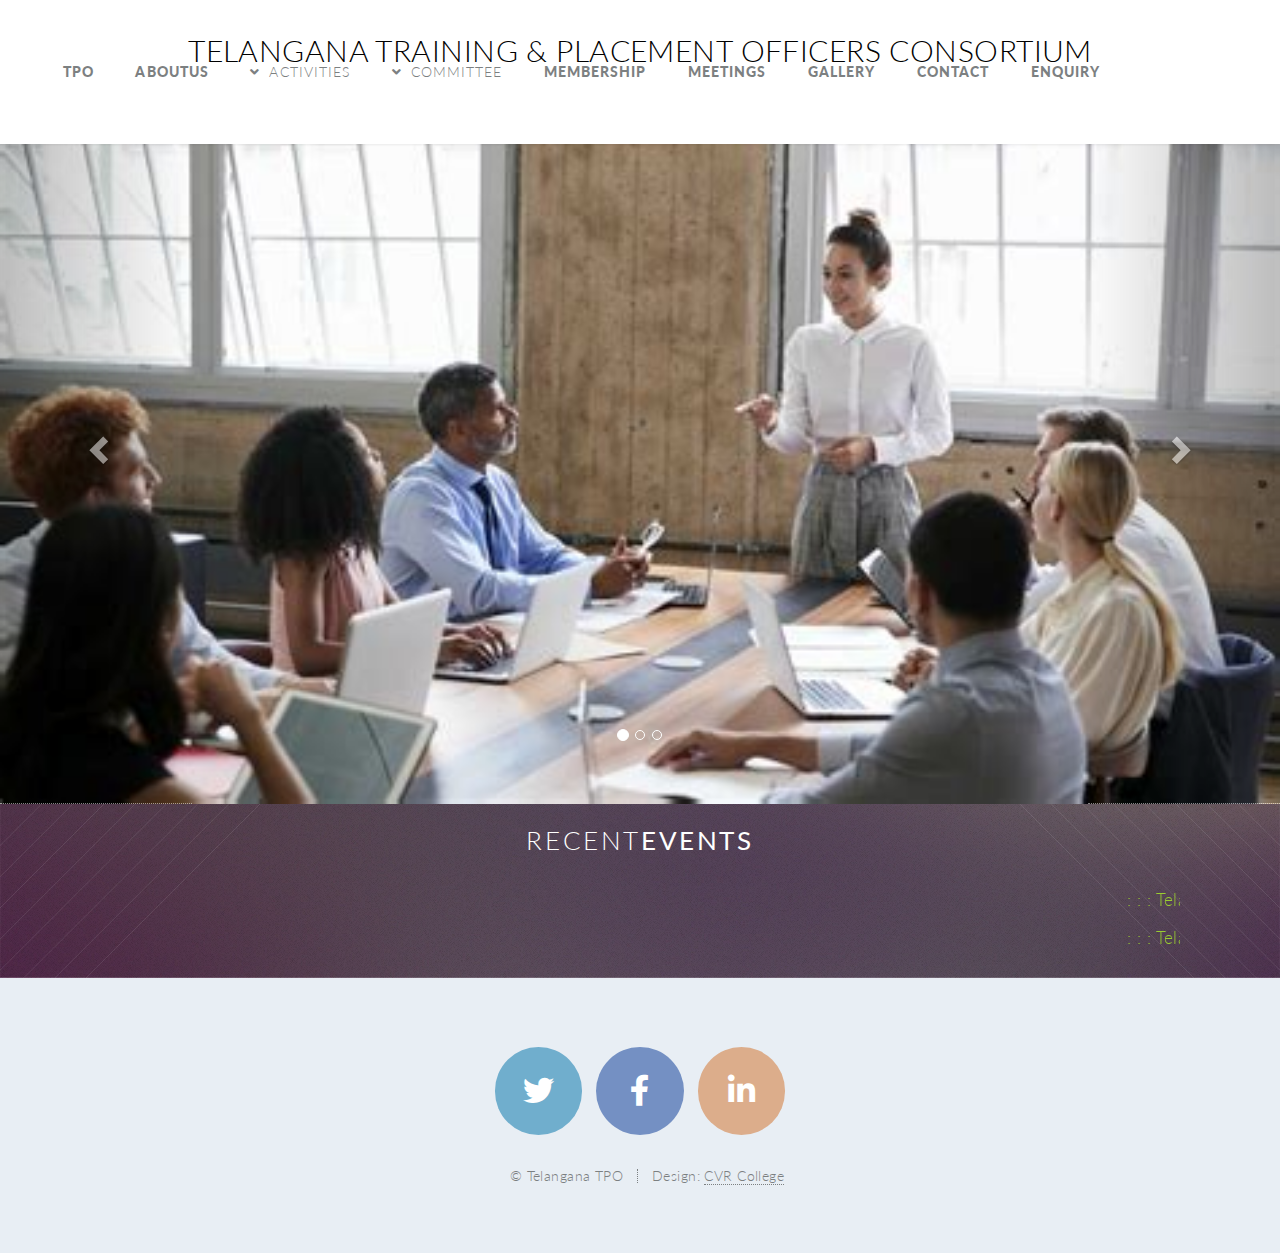
==== commit 5395fb3c: "Update index.html" ====
--- a/index.html
+++ b/index.html
@@ -5,10 +5,9 @@
 		<title>TPO</title>
 		<meta charset="utf-8" />
 		<meta name="viewport" content="width=device-width, initial-scale=1, user-scalable=no" />
-		<link rel="stylesheet" href="https://maxcdn.bootstrapcdn.com/bootstrap/3.3.7/css/bootstrap.min.css">
+		<link rel="stylesheet" href="https://maxcdn.bootstrapcdn.com/bootstrap/3.4.1/css/bootstrap.min.css">
   <script src="https://ajax.googleapis.com/ajax/libs/jquery/3.5.1/jquery.min.js"></script>
   <script src="https://maxcdn.bootstrapcdn.com/bootstrap/3.4.1/js/bootstrap.min.js"></script>
-  		
 
 		<link rel="stylesheet" href="assets/css/main.css" />
 		<noscript><link rel="stylesheet" href="assets/css/noscript.css" /></noscript>
@@ -87,7 +86,7 @@
 					</nav>
 				</header>
 			
-
+				<br><br><br>
 				<div id="myCarousel" class="carousel slide" data-ride="carousel"  data-interval="3000">
 					
 					<!-- Indicators -->
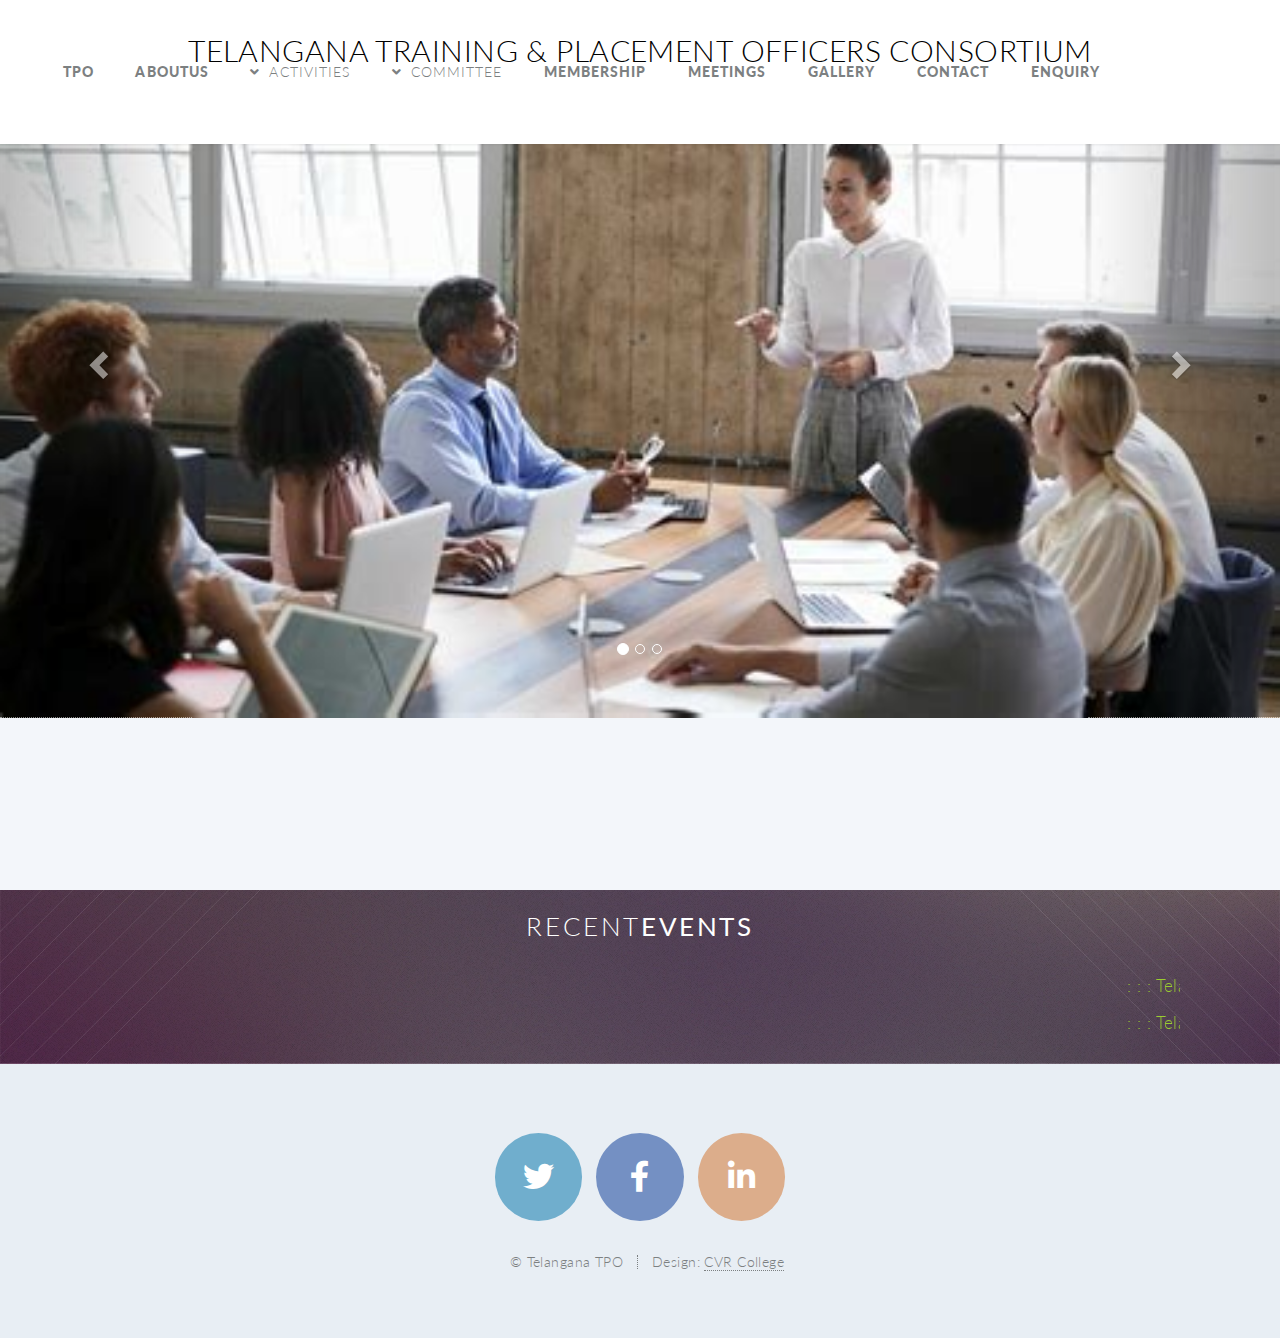
==== commit 83a935f9: "Update index.html" ====
--- a/index.html
+++ b/index.html
@@ -86,7 +86,7 @@
 					</nav>
 				</header>
 			
-				<br><br><br>
+				
 				<div id="myCarousel" class="carousel slide" data-ride="carousel"  data-interval="3000">
 					
 					<!-- Indicators -->
@@ -136,7 +136,7 @@
 						<span class="sr-only">Next</span>
 					</a>
 				</div>
-
+		<br><br><br><br><br><br>
 				<section id="cta">
 					<header>
 						<h2>Recent<strong>Events</strong></h2>
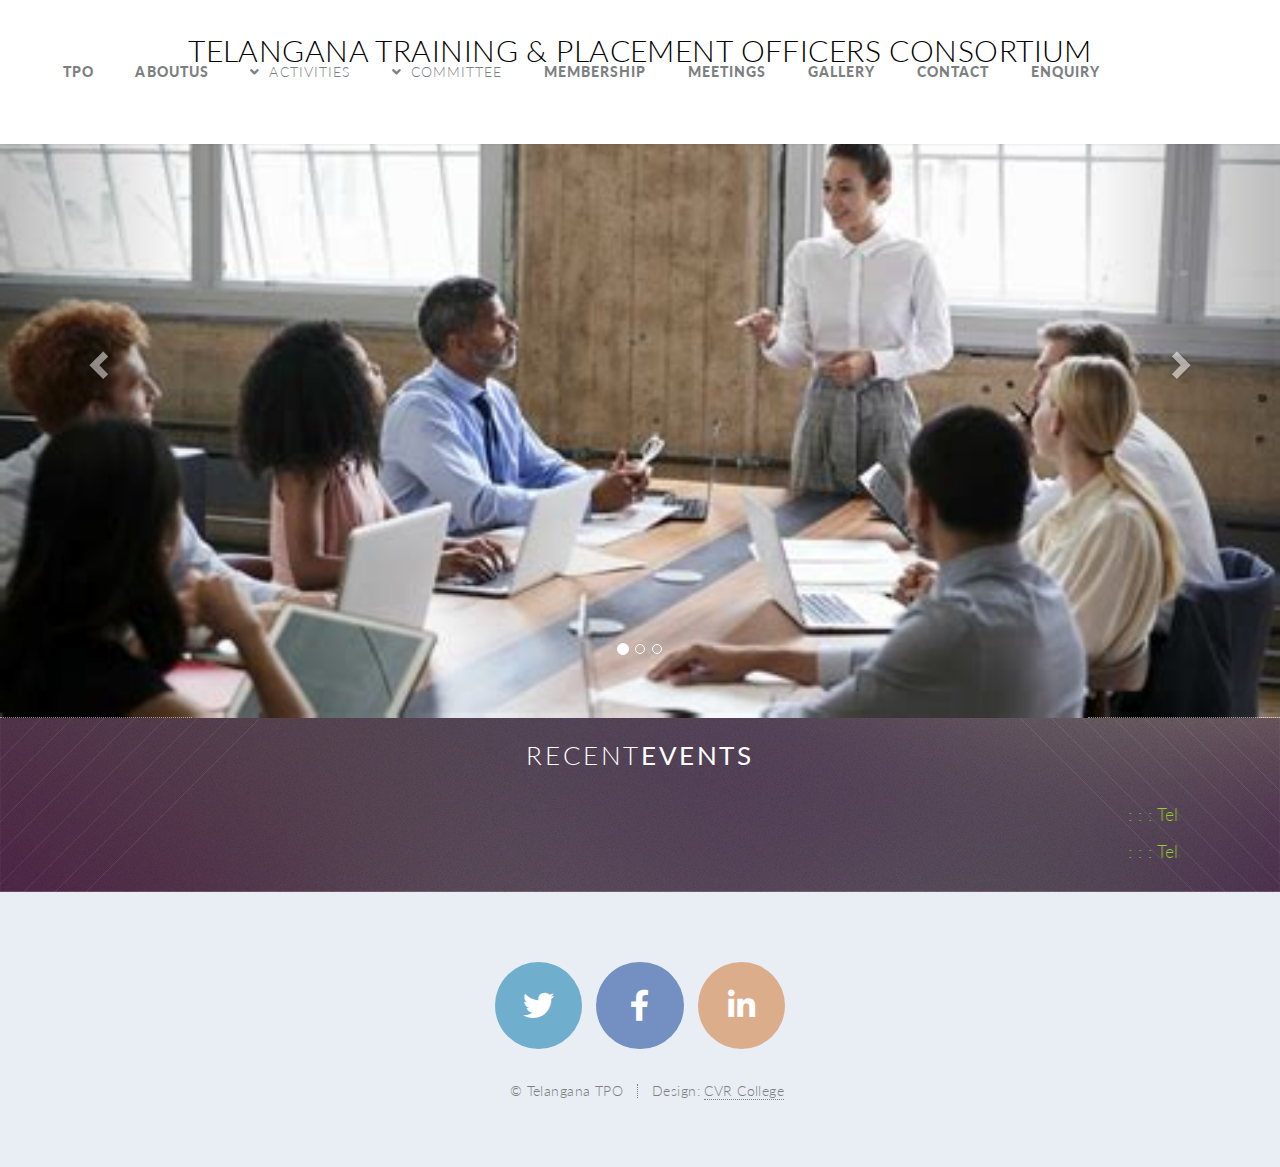
==== commit a78660be: "Update index.html" ====
--- a/index.html
+++ b/index.html
@@ -136,7 +136,7 @@
 						<span class="sr-only">Next</span>
 					</a>
 				</div>
-		<br><br><br><br><br><br>
+			<div></div>
 				<section id="cta">
 					<header>
 						<h2>Recent<strong>Events</strong></h2>
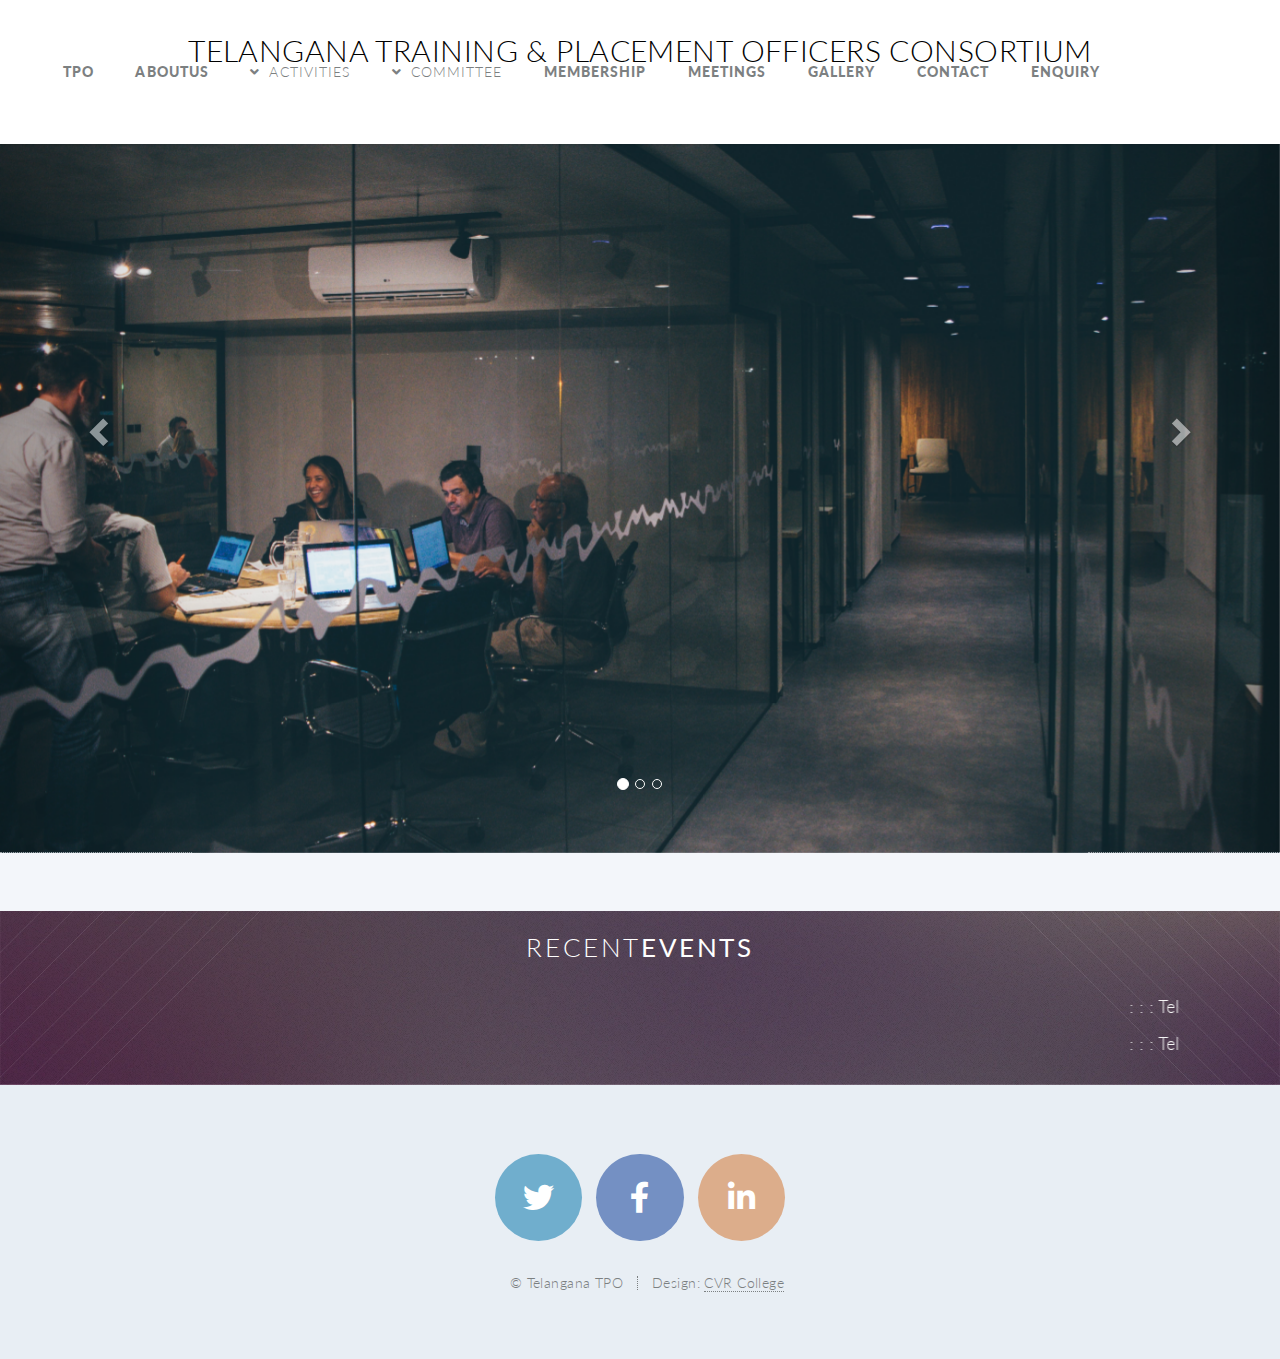
==== commit ed9a996a: "v0.1" ====
--- a/index.html
+++ b/index.html
@@ -5,9 +5,10 @@
 		<title>TPO</title>
 		<meta charset="utf-8" />
 		<meta name="viewport" content="width=device-width, initial-scale=1, user-scalable=no" />
+
 		<link rel="stylesheet" href="https://maxcdn.bootstrapcdn.com/bootstrap/3.4.1/css/bootstrap.min.css">
-  <script src="https://ajax.googleapis.com/ajax/libs/jquery/3.5.1/jquery.min.js"></script>
-  <script src="https://maxcdn.bootstrapcdn.com/bootstrap/3.4.1/js/bootstrap.min.js"></script>
+  		<script src="https://ajax.googleapis.com/ajax/libs/jquery/3.5.1/jquery.min.js"></script>
+  		<script src="https://maxcdn.bootstrapcdn.com/bootstrap/3.4.1/js/bootstrap.min.js"></script>
 
 		<link rel="stylesheet" href="assets/css/main.css" />
 		<noscript><link rel="stylesheet" href="assets/css/noscript.css" /></noscript>
@@ -87,7 +88,7 @@
 				</header>
 			
 				
-				<div id="myCarousel" class="carousel slide" data-ride="carousel"  data-interval="3000">
+				<div id="myCarousel" class="carousel slide" data-ride="carousel"  data-interval="4000">
 					
 					<!-- Indicators -->
 
@@ -136,7 +137,13 @@
 						<span class="sr-only">Next</span>
 					</a>
 				</div>
-			<div></div>
+
+				<!--Empty Space-->
+
+				<div><br><br></div>
+				
+				<!--Marquee-->
+				
 				<section id="cta">
 					<header>
 						<h2>Recent<strong>Events</strong></h2>
--- a/assets/css/main.css
+++ b/assets/css/main.css
@@ -2648,12 +2648,12 @@
 		background-repeat: no-repeat, no-repeat, repeat, no-repeat;
 		background-size: 15em, 15em, auto,cover;
 		color: #fff;
-		padding: 5em;
+		padding: 1em;
 		text-align: center;
 	}
 
-		#cta header {
-			
+		#cta header marquee {
+			color: whitesmoke;
 		}
 
 /* Footer */
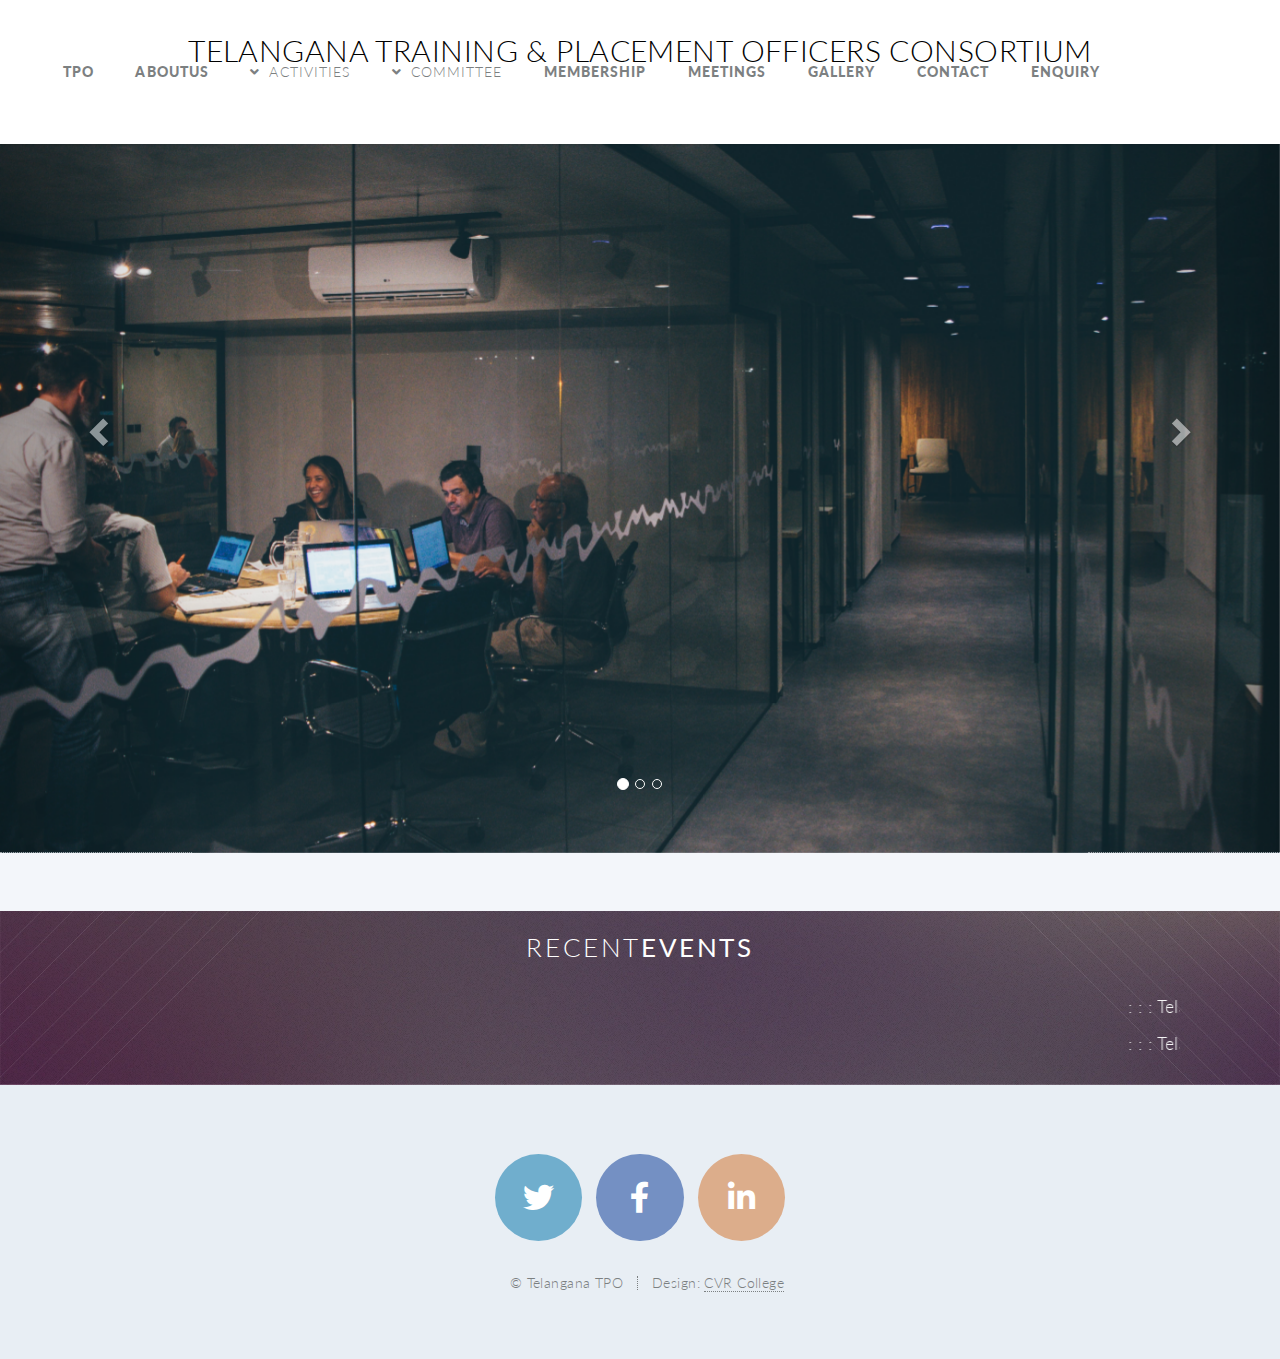
==== commit 84f8c6bb: "Update index.html" ====
--- a/index.html
+++ b/index.html
@@ -55,17 +55,17 @@
 							<li class="submenu">
 								<a href="#">Activities</a>
 								<ul>
-									<li><a href=" ">TPO's capacity developnment</a></li>
+									<li><a href=" ">TPO's development</a></li>
 									<li class="submenu">
 										<a href="#">Annual contests for student of ap</a>
 										<ul>
-											<li><a href="#">Ap code championship</a></li>
-											<li><a href="#">ap aptitude championship</a></li>
-											<li><a href="#">Ap innivation championship</a></li>
+											<li><a href="#">Code championship</a></li>
+											<li><a href="#">Aptitude championship</a></li>
+											<li><a href="#">Innovation championship</a></li>
 										</ul>
 									</li>
 									<li><a href=" ">Pannel discussions</a></li>
-									<li><a href=" ">industry connect activities</a></li>
+									<li><a href=" ">industry activities</a></li>
 									<li><a href=" ">running campaigns</a></li>
 									<li><a href=" ">Pooled placement events</a></li>
 									
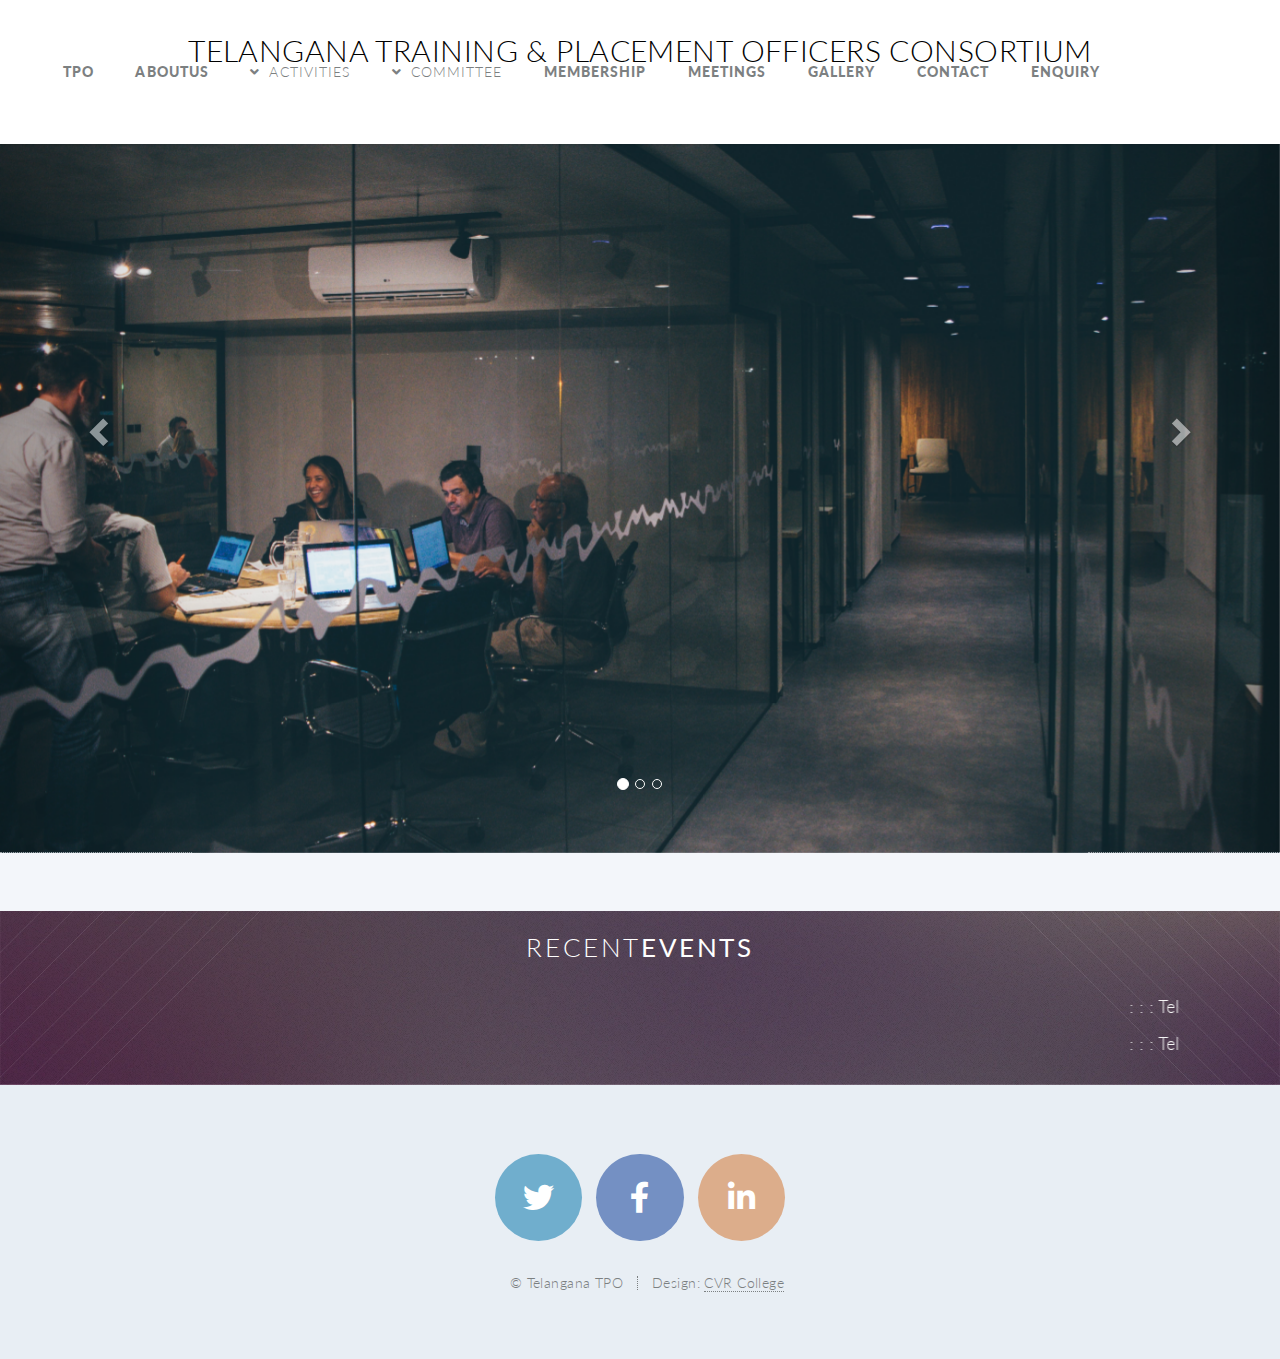
==== commit bbcdc7c1: "Update index.html" ====
--- a/index.html
+++ b/index.html
@@ -57,7 +57,7 @@
 								<ul>
 									<li><a href=" ">TPO's development</a></li>
 									<li class="submenu">
-										<a href="#">Annual contests for student of ap</a>
+										<a href="#">Annual contests</a>
 										<ul>
 											<li><a href="#">Code championship</a></li>
 											<li><a href="#">Aptitude championship</a></li>
